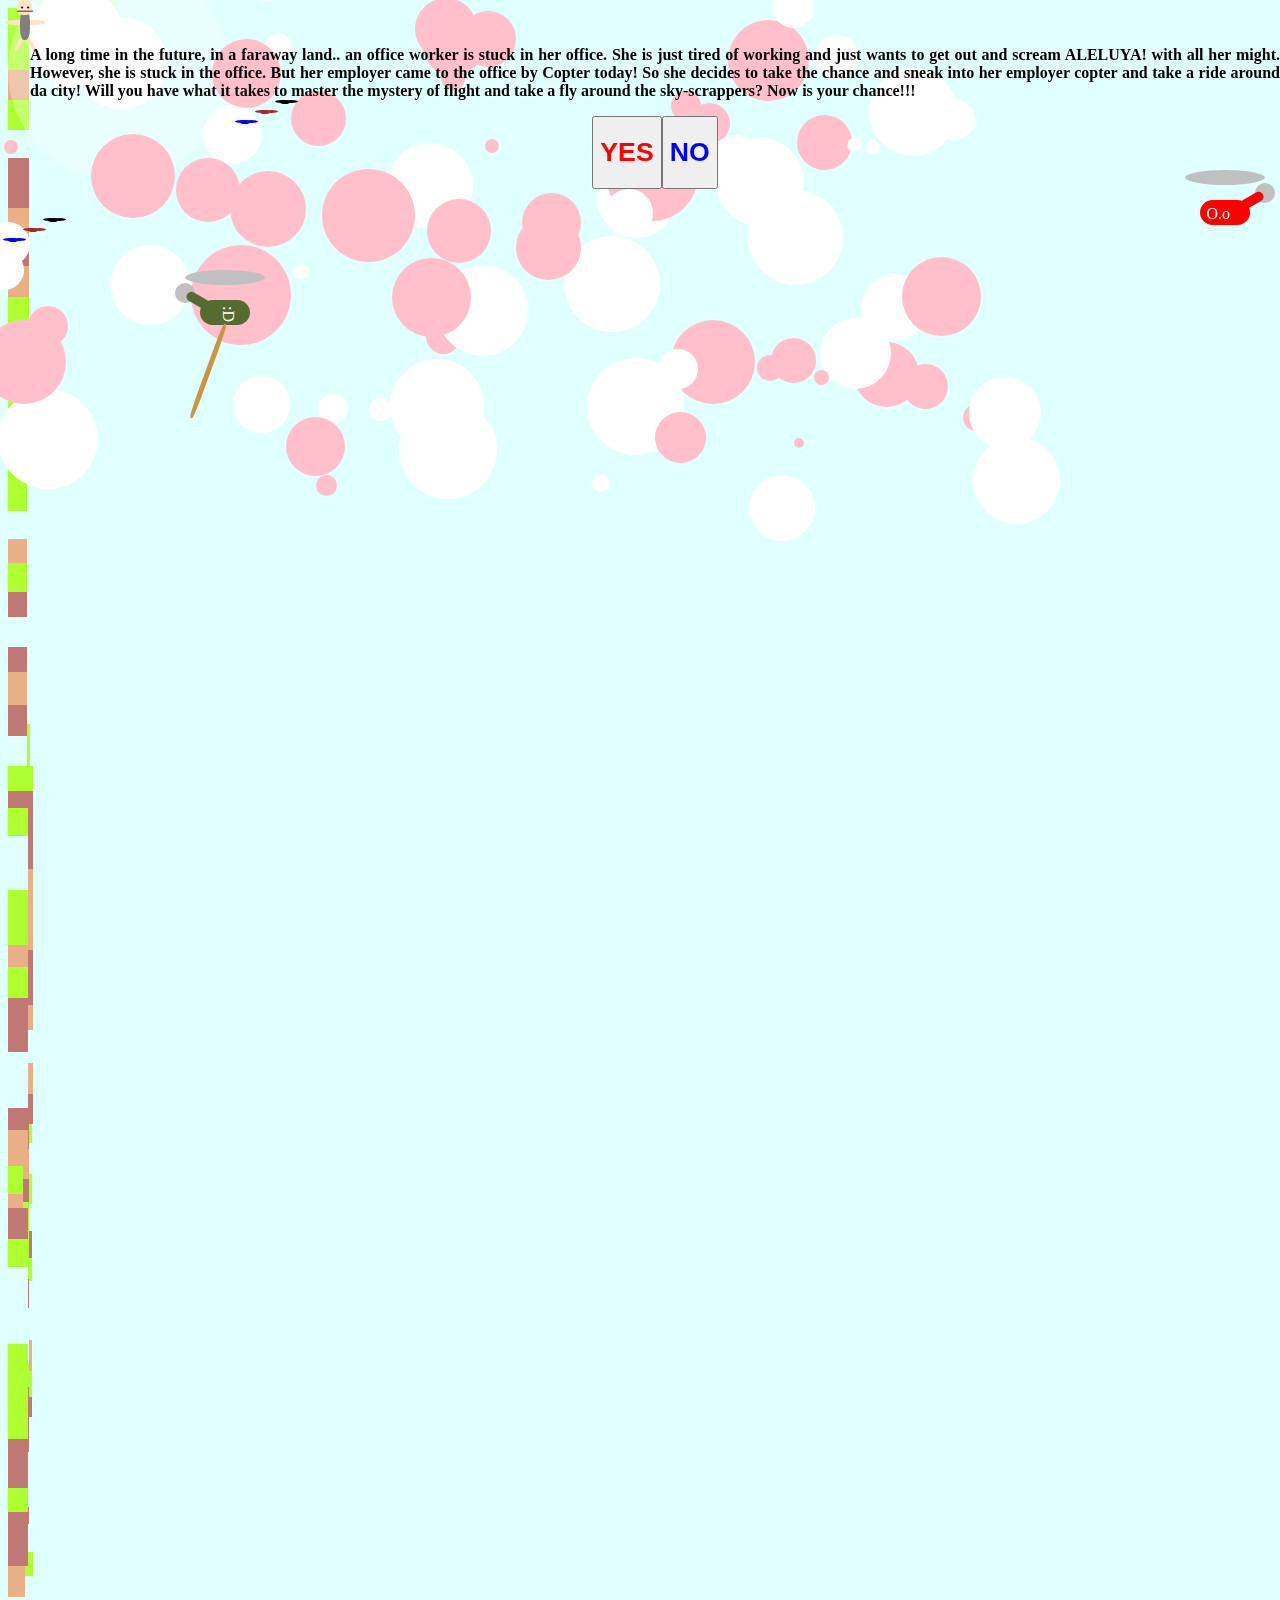
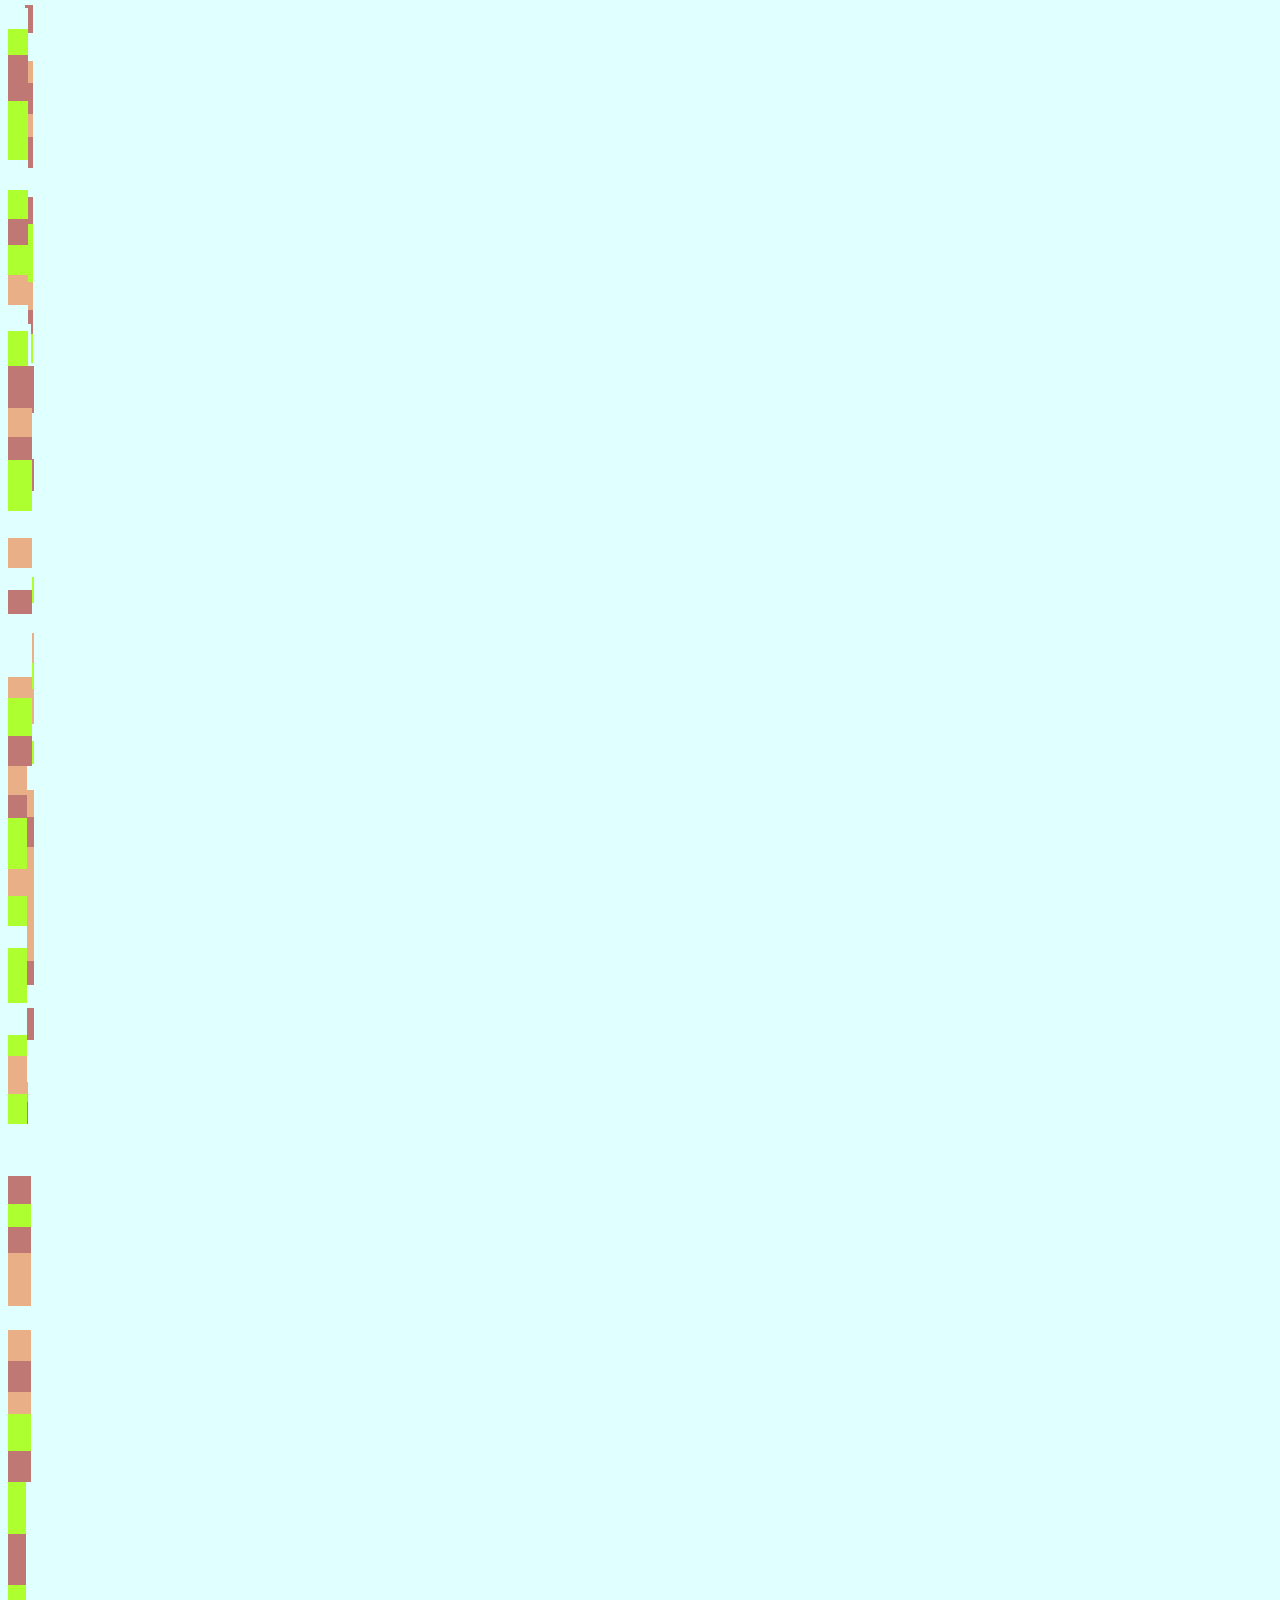
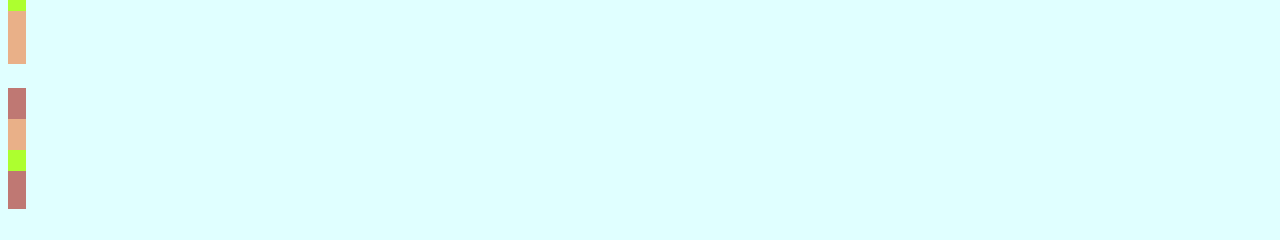
==== public_html/index.html @ 5f3546ba "Merge origin/master" ====
<!DOCTYPE html>
<html  onclick="volare('helicop')" onkeydown="volare('helicop')">
<head>
<title>JoriCop</title>
<meta name="viewport" content="width=device-width, initial-scale=1.0, maximum-scale=1.0, user-scalable=0">

<link rel="stylesheet" href="style/human.css">
<link rel="stylesheet" href="style/heli.css">
<link rel="stylesheet" href="style/corda.css">
<link rel="stylesheet" href="style/buildings.css">
<link rel="stylesheet" href="style/bird.css">
<link rel="stylesheet" href="style/cel.css">

<style>

/* per fer animacions mirar-se be al funció requestAnimationFrame() en comptes
d'usar setTimeout() */

body{
    background-color:LightCyan;
    touch-action: manipulation;
}
html {
    touch-action: manipulation;
}
#gameover{
    position:absolute;
    left:30%;
    top:30%;
    visibility:hidden;
    color:red;
}
#score{
    top:30px;
    left:30px;
    position:absolute;
}
#controls{
    position:absolute;
    visibility:hidden;
}

</style>
</head>
<body onload="carrega();">

<script src="js/class/rect.js"></script>
<script src="js/class/rectvol.js"></script>
<script src="js/class/heli.js"></script>

<script src="js/function/randbolet2.js"></script>
<script src="js/function/underscore.js"></script>
<script src="js/function/movement.js"></script>
<script src="js/function/xocs.js"></script>
<script>


var angcord = 0; //angle inicial de la corda respecte la vertical
var rescats = 0;
var rescatat = false;
let request; //aquesta variable serveix per fer les animacions
var xocat = false;

/*helicopter position & speed*/
// 					left,top,width,height,vx,vy
heli = new helicop(200, 300, 50, 25, 0, 0, 0, 0.2, "helicop");
enemic1 = new helicop(1200, 200, 50, 25, -10, 0, 0, 0, "enemic1");

/*bloc position & speed*/
// 					left, top,width,height,vx,vy
bc1 = new rectvol(200, heli.y+30, 100, 400, -5, 0, 0, 0, "bloc1");
bc2 = new rectvol(400, 400+Math.random()*100, 100, 400, -5, 0, 0, 0, "bloc2");
bc3 = new rectvol(600, 400+Math.random()*100, 100, 400, -5, 0, 0, 0, "bloc3");
bc4 = new rectvol(800, 400+Math.random()*100, 100, 400, -5, 0, 0, 0, "bloc4");
bc5 = new rectvol(1000, 400+Math.random()*100, 100, 400, -5, 0, 0, 0, "bloc5");
bc6 = new rectvol(1200, 400+Math.random()*100, 100, 400, -5, 0, 0, 0, "bloc6");

human = new rectvol(bc6.x, bc6.y-47,10, 65, 0, 0, 0, 0, "human1");
corda = new rectvol(23, 23, 5, 100, 0, 0, 0, 0, "corda");

var nomsb = ["bloc1","bloc2","bloc3","bloc4","bloc5","bloc6"];
var bloc = [bc1,bc2,bc3,bc4,bc5,bc6];

var mou = false;
var sco = 0;

function restart() {
    if(xocat) {
	//reinicialitzant les coordenades de l'helicopter i els blocs:
	bc1.x=200; bc1.y= 200+Math.random()*300;
	bc2.x=400; bc2.y= 200+Math.random()*300;
	bc3.x=600; bc3.y= 200+Math.random()*300;
	bc4.x=800; bc4.y= 200+Math.random()*300;
	bc5.x=1000; bc5.y= 200+Math.random()*300;
	bc6.x=1200; bc6.y= 200+Math.random()*300;
        
        //reinicialitzant les coordenadees i velocitat del jjjjjjoricopter
	heli.x = 200; heli.y=bc1.y - 30; heli.vx=0; heli.vy=0;
	//inicilitzant enemic1
        enemic1.x = 1200; enemic1.y=Math.random()*400; enemic1.vx=-10; enemic1.vy=0;
	
        angcord=0;
	mou=false;
	sco=0;
        rescats=0;
	document.getElementById("gameover").style.visibility="hidden"; //amaga el botó restart
        var n = bloc.length;
        for(var i=0;i<n;i++){
            document.getElementById(nomsb[i]).style.backgroundColor ="gray";			
        }
        xocat = false;
        document.getElementById("cara").innerHTML=":O";
        mou = true;
	requestAnimationFrame(move);
    }
}

function carrega() {
	document.getElementById("aux2").innerHTML="carregant...";
	//reinitializing helicopter
	//heli.width = 50; heli.height = 25; heli.x = 200; heli.y=300; heli.vx=0; heli.vy=0; heli.ay=0.2;
        //inicilitzant enemic1
        //enemic1.width = 50; enemic1.height = 25; enemic1.x = 1200; enemic1.y=200; enemic1.vx=-10; enemic1.vy=0; enemic1.ay=0;
	
        //reinitializing the blocs
	//bc1.width = 100; bc1.height = 400; bc1.x=200; bc1.y= heli.y+30; bc1.vx=-5; bc1.vy=0;
	//bc2.width = 100; bc2.height = 400; bc2.x=400; bc2.y= 400+Math.random()*100; bc2.vx=-5; bc2.vy=0;
	//bc3.width = 100; bc3.height = 400; bc3.x=600; bc3.y= 400+Math.random()*100; bc3.vx=-5; bc3.vy=0;
	//bc4.width = 100; bc4.height = 400; bc4.x=800; bc4.y= 400+Math.random()*100; bc4.vx=-5; bc4.vy=0;
	//bc5.width = 100; bc5.height = 400; bc5.x=1000; bc5.y= 400+Math.random()*100; bc5.vx=-5; bc5.vy=0;
	//bc6.width = 100; bc6.height = 400; bc6.x=1200; bc6.y= 400+Math.random()*100; bc6.vx=-5; bc6.vy=0;
	
        //human.x = bc6.x; human.y=bc6.y - 47; human.width=10; human.height=65;
        
        //corda.x=23; corda.y = 23; corda.width=5; corda.height=100;
        
        draw();
	document.getElementById("aux2").innerHTML="hola2";
        document.getElementById("cara").innerHTML=":D";
        randbolet2(id="fons_de_pant",colors=["white","pink"],boles=80,spready=500,spreadx=1000,minballr=10,maxballr=100);
        var n = bloc.length;
        for(var i=0;i<n;i++){
                    //randbolet2(id=nomsb[i],colors=["LightCyan","brown","gray"],boles=10,spready=400,spreadx=100,minballr=20,maxballr=40);			
                    randquadrats(id=nomsb[i],colors=["LightCyan","#bf7873","#e9b088","greenyellow"],fileshor=4,filesver=13,height=400,width=100,border=3);

            }
     
         intro();
}



function intro() {
    document.getElementById("score").innerHTML="<p align='justify'><b>A long time in the future, in a faraway land.. an office worker is stuck in her office. She is just tired of working and just wants to get out" +
            " and scream ALELUYA! with all her might. However, she is stuck in the office. But her employer came to the office by Copter today! So she decides to take the chance and sneak into her" +
            " employer copter and take a ride around da city! Will you have what it takes to master the mystery of flight and take a fly around the sky-scrappers? Now is your chance!!!<b> <br> "+
            "</p><center><button onclick='mou=true;requestAnimationFrame(move)'><h1><b style='color:red'>YES</b></h1></button>"+
            "<button onclick='caratrista()'><h1><b style='color:blue'>NO<b></h1></button></center>"; 
}

function move() {
	//check hit:
	if( checkxoc(heli,bc1) || checkxoc(heli,bc2) || checkxoc(heli,bc3) || checkxoc(heli,bc4) || checkxoc(heli,bc5) || checkxoc(heli,bc6) || 
                checkxoc(heli,enemic1)  )  {
		gameover();
		return;
	}
        //check resque:
        if(  !rescatat && ( checkxoc(heli,human)   ||  
                                               xocrotatedrect( [heli.x+corda.x - corda.height*Math.sin(Math.PI*angcord/180), heli.y+heli.height+corda.y+Math.cos(Math.PI*angcord/180)*corda.height],
                                                                [heli.x+corda.x,  heli.y+heli.height+corda.y],
                                                                [heli.x+corda.x - corda.height*Math.sin(Math.PI*angcord/180) + corda.width*Math.cos(Math.PI*angcord/180), heli.y+heli.height+corda.y+Math.cos(Math.PI*angcord/180)*corda.height + corda.width*Math.sin(Math.PI*angcord/180)],
                                                                [heli.x+corda.x + corda.width*Math.cos(Math.PI*angcord/180),  heli.y+heli.height+corda.y + corda.width*Math.sin(Math.PI*angcord/180)],
                                                                human)
                                               ) ) {
            rescats += 1;
            rescatat=true;
            document.getElementById("human1").style.visibility="hidden";
        }
        if(human.x + human.width < heli.x)
        {
            document.getElementById("cara_huma").innerHTML=":o";
        } else
        {
            document.getElementById("cara_huma").innerHTML=":)";
        }
	//move
        
        if(mou) {
            heli.move();
            enemic1.move();
            var n = bloc.length;
            for(var i=0;i<n;i++) {
                    movebloc(bloc[i],i);
            }
            movehuman(human);
            angcord = angcord + Math.random()*4 - 2;
            if(angcord<0) angcord=0.01; if(angcord>45) angcord=45;
            document.getElementById("corda").style.transform="rotate("+ angcord +"deg)";
	}
	
	/*draw helicop and bloc*/
	draw();
	
	/*texts auxiliars*/
	document.getElementById("aux2").innerHTML = "windown inner width: "+ window.innerWidth + " window.innerHeight: "+window.innerHeight +
                "<br> segment ["+Math.round(heli.x+corda.x - corda.height*Math.sin(Math.PI*angcord/180))+","+ Math.round(heli.y+heli.height+corda.y+Math.cos(Math.PI*angcord/180)*corda.height)+"], ["+ 
                                                                Math.round( heli.x+corda.x )+", "+ Math.round(heli.y+heli.height+corda.y )+"],["+
                                                                Math.round(human.x)+","+Math.round(human.y)+"]: "+abovesegment([heli.x+corda.x - corda.height*Math.sin(Math.PI*angcord/180), heli.y+heli.height+corda.y+Math.cos(Math.PI*angcord/180)*corda.height],
                                                                [heli.x+corda.x,  heli.y+heli.height+corda.y],
                                                                [human.x,human.y],false);
	document.getElementById("aux1").innerHTML="heli vy:" +Math.round(heli.vy) + "<br> heli y:" + Math.round(heli.y) +
                 "<br> heli height: " +Math.round(heli.height) + "<br> heli x: " + heli.x +
	 "<br>bloc vx:" +Math.round(bc1.vx) + "<br>pos x bloc:" +Math.round(bc1.x) +
	"<br> bloc vy: " +Math.round(bc1.vy) + "<br> bloc y: " + Math.round(bc1.y) + "<br> enemic1 y: " + Math.round(enemic1.y) +
        "<br> enemic1 x: " + Math.round(enemic1.x) + "<br> request: " + request +
         "<br> human x: " + human.x + "<br> human y: " + human.y + "<br> human heigth: " + human.height + "<br> human width " + human.width +
         "<br> bloc 6 y " + bc6.y + "<br> corda*sin(ang corda):"+ Math.round(corda.height*Math.sin(Math.PI*angcord/180) ) + 
          "<br> angle corda: " + angcord ;
	
	document.getElementById("score").innerHTML = "<h3><b>Distance <b style='color:brown'>"+Math.round(sco/10)/100 +" </b></b>km  - clerks resqued </b><b style='color:brown'>"+rescats+"</b></h3>";
	if(mou) sco +=1;
	
        if( (sco % 400) ===0) {enemic1.x=1200; enemic1.vx=-10; enemic1.y=Math.random()*bc1.y    ;}
        
	if(sco>1000) {
		var n = bloc.length;
		for(var i=0;i<n;i++){
			document.getElementById(nomsb[i]).style.backgroundColor ="DarkSlateBlue";			
		}
		if(sco>2000) {
			var n = bloc.length;
			for(var i=0;i<n;i++){
				document.getElementById(nomsb[i]).style.backgroundColor ="darkgreen";			
			}
		}
                
	}
        if(heli.y>enemic1.y) {
                    enemic1.vy = 3} else {enemic1.vy=-3}
	
	//repeat
	request = requestAnimationFrame(move); 
}

function draw() {
    heli.draw();
    enemic1.draw();
    human.draw();
    corda.draw();
    
    bloc.forEach(element => element.draw());
}

function gameover() {
    xocat=true;
    document.getElementById("gameover").style.visibility="visible";  
    document.getElementById("cara").innerHTML=":X";  
}

</script>
<div class="aura2">
<div class="aura1">
<div class="sol"> </div>
</div>
    </div>
<div id="fons_de_pant"> </div>

<div class="flock">
<div class="bird"  style="background-color:black;top:210px;left:40px">
    <div class="wing wing1"  style="left:-5px;"></div>
    <div class="wing wing2"  style="left:5px;"></div>
</div>
 <div class="bird" id="bird2" style="background-color:brown;top:220px;left:20px;;">
    <div class="wing wing1"  style="background-color:brown;left:-5px;"></div>
    <div class="wing wing2"  style="background-color:brown;left:5px;"></div>
</div>
<div class="bird"  style="background-color:blue;top:230px;">
    <div class="wing wing1"  style="background-color:blue;left:-5px;"></div>
    <div class="wing wing2"  style="background-color:blue;left:5px;"></div>
</div>
</div>

<div class="flock" style="top:-110px;left:240px">
<div class="bird"  style="background-color:black;top:210px;left:40px">
    <div class="wing wing1"  style="left:-5px;"></div>
    <div class="wing wing2"  style="left:5px;"></div>
</div>
 <div class="bird" id="bird2" style="background-color:brown;top:220px;left:20px;;">
    <div class="wing wing1"  style="background-color:brown;left:-5px;"></div>
    <div class="wing wing2"  style="background-color:brown;left:5px;"></div>
</div>
<div class="bird"  style="background-color:blue;top:230px;">
    <div class="wing wing1"  style="background-color:blue;left:-5px;"></div>
    <div class="wing wing2"  style="background-color:blue;left:5px;"></div>
</div>
</div>

<div class="terra" id="bloc1"></div>
<div class="terra" id="bloc2"></div>
<div class="terra" id="bloc3"></div>
<div class="terra" id="bloc4"></div>
<div class="terra" id="bloc5"></div>
<div class="terra" id="bloc6"></div>


<div id="enemic1" class="heli" style="left:100px;background-color:red;transform: rotateY(180deg);" >
    <div class="helix1"></div>
    <div class="helix2"></div>
    <div class="cuah" style="background-color:red;"></div>
    <div class="cara2"> o.O </div>
</div>


<div id="human1"><span class="leg1"></span><span class="leg2"></span><span class="arms"></span><span class="body"></span><span class="head"><span class="cara3" id="cara_huma">:|</span></span></div>

<div id="helicop" class="heli">
    <div class="helix1"></div>
    <div class="helix2"></div>
    <div class="cuah"></div>
    <div class="cara" id="cara">:d</div>   
    <div id="corda"> </div>
</div>
        

<div id="gameover"> 
	<h2><b>GAME OVER</b></h2>
        <center><button id="botogameov" style ="color:blue" onclick="restart()"><h2><b>restart</b></h2></button></center>
</div> 
<div id="score"></div>
<div id="controls">
<p id="aux1"></p>
<p id="aux2"></p>
<p id="aux3"></p>

</div>
</body  >
</html>
---- public_html/style/human.css ----
.leg1 {
  position:absolute;
  top:40px;
  left:10px;
  height: 4px;
  width: 20px;
  background-color: Bisque;
  transform: rotate(-60deg);
  border-radius: 40%;
  display: inline-block;
}
.leg2 {
  position:absolute;
  top:40px;
  left:20px;
  height: 4px;
  width: 20px;
  background-color: Bisque;
  transform: rotate(60deg);
  border-radius: 40%;
  display: inline-block;
}
.arms {
  position:absolute;
  top:20px;
  left:5px;
  height: 5px;
  width: 40px;
  background-color: Bisque;
  border-radius: 40%;
  display: inline-block;
}
.head {
  position:absolute;
  top:0px;
  left:17px;
  height: 15px;
  width: 15px;
  background-color: Bisque;
  border-radius: 40%;
  display: inline-block;
}
.body {
  position:absolute;
  top:10px;
  left:20px;
  height: 30px;
  width: 10px;
  background-color: gray;
  border-radius: 40%;
  display: inline-block;
}
.cara3 {
     position:absolute;
  transform: rotate(90deg);
  left:5px;
}
---- public_html/style/heli.css ----
.heli {   
  position: absolute;
  top:200px;
  left:200px;
  width:50px;
  height: 25px;
  border-radius: 30px;
  background-color: DarkOliveGreen;
  color:white;
}
.cuah {   
  position:absolute;
  top:-12px;
  left:-7px;
  height: 25px;
  width:10px;
  border-radius: 30px;
  background-color: DarkOliveGreen;
  transform: rotate(-60deg);
  color:purple;
}
.helix2 {   
  position:absolute;
  top:-17px;
  left:-25px;
  height: 20px;
  width:20px;
  border-radius: 20px;
  background-color:silver;
}
.helix1 {   
  position:absolute;
  top:-30px;
  left:-15px;
  height: 15px;
  width:80px;
  border-radius: 50%;
  background-color:silver;
}
.cara {   
  position:absolute;
  transform: rotate(90deg);
  left:20px;
  top:5px;
}
.cara2 {   
  position:absolute;
  transform: rotate(0deg);
  left:20px;
  top:5px;
}
---- public_html/style/corda.css ----
/*
To change this license header, choose License Headers in Project Properties.
To change this template file, choose Tools | Templates
and open the template in the editor.
*/
/* 
    Created on : 26-may-2020, 14:23:05
    Author     : MiPc
*/

#corda{
    position:absolute;
    top:23px;
    left:23px;
    background-color: #c79645;
    border-radius: 30%;
    transform: rotate(20deg);
    transform-origin: 0% 0%;
    width:5px;
    height:50px;
}
---- public_html/style/bird.css ----
/*
To change this license header, choose License Headers in Project Properties.
To change this template file, choose Tools | Templates
and open the template in the editor.
*/
/* 
    Created on : 26-may-2020, 18:46:42
    Author     : MiPc
*/

.bird {
  position:absolute;
  width: 10px;
  height: 4px;
  border-radius: 90%;
  background-color: black;
  animation-name: birdfly;
  animation-duration: 1s;
  animation-iteration-count: infinite;
  animation-delay: 0s;
  visibility:visible;
}
.flock{
    position:absolute;
  animation-name: birdmove;
  animation-duration: 200s;
  animation-iteration-count: infinite;
  animation-delay: 0s;
  visibility:visible;
}
.wing {
    position:absolute;
  width: 13px;
  height: 3px;
  border-radius: 100%;
  background-color: black;
}
.wing1 {
  animation-name: wing1;
  animation-duration: 1s;
  animation-iteration-count: infinite;
  animation-delay: 0s;
}
.wing2 {
  animation-name: wing2;
  animation-duration: 1s;
  animation-iteration-count: infinite;
  animation-delay: 0s;
}
@keyframes birdmove {
   0%   {transform: translateX(1200px);visibility:visible }
  90%  {transform: translateX(-300px);visibility:hidden }
  100%  {transform: translateX(-300px);visibility:hidden }
}

@keyframes birdfly {
    0%   {transform: translateY(10px); }
  50%  {transform: translateY(-10px);}
  100%  {transform: translateY(10px);}
}
@keyframes wing {
  0%   {top:100%; }
  50%  {top:0%;}
  100%  {top:100%}

}
@keyframes wing1 {
  0%   {transform: rotate(30deg); transform-origin: 100% 100%; }
  50%  {transform: rotate(-30deg); transform-origin: 100% 100%; }
  100%  {transform: rotate(30deg); transform-origin: 100% 100%; }

}
@keyframes wing2 {
  0%   {transform: rotate(-30deg); transform-origin: 0% 0%; }
  50%  {transform: rotate(30deg); transform-origin: 0% 0%; }
  100%  {transform: rotate(-30deg); transform-origin: 0% 0%; }

}
---- public_html/style/cel.css ----
/*
To change this license header, choose License Headers in Project Properties.
To change this template file, choose Tools | Templates
and open the template in the editor.
*/
/* 
    Created on : 27-may-2020, 1:44:45
    Author     : MiPc
*/
body{
    background-color:LightCyan;
       animation-name: celcanvi;
  animation-duration: 600s;
  animation-iteration-count: infinite;
  animation-delay: 0s;
}
.cel{
    background-color: blue;
}

.boleta {
    position:absolute;
     width: 30px;
      height: 30px;
      border-radius: 30px;
      border-color: blue;
      background: greenyellow;
 }
.sol {
  position:absolute;
  left:30px;
  top:10px;
  width: 80px;
  height: 80px;
  border-radius: 100%;
  background-color: yellow;
   animation-name: solcanvi1;
  animation-duration: 600s;
  animation-iteration-count: infinite;
  animation-delay: 0s;
}
.aura1 {
  position:absolute;
  width: 120px;
  height: 120px;
  border-radius: 100%;
  background-color: white;
  opacity: 0.3;
  animation-name: aurachange;
  animation-duration: 600s;
  animation-iteration-count: infinite;
  animation-delay: 0s;
} 
.aura2 {
  position:absolute;
  left: - 20px;
  top:-40px;
  width: 220px;
  height: 220px;
  border-radius: 100%;
  background-color: white;
  opacity: 0.3;
  animation-name: aurachange;
  animation-duration: 600s;
  animation-iteration-count: infinite;
  animation-delay: 0s;
} 
.solbunch {
  position:absolute;
  animation-name: mousol;
  animation-duration: 600s;
  animation-iteration-count: infinite;
  animation-delay: 0s;
}

@keyframes mousol {
   0%   {left:100%;background-color:#eafeff }
   30%   {left:50%;background-color:#eafeff }
  90%  {left:-15%;background-color:#f7d7ab  }
  100%  {left:-20%;background-color:#eafeff  }
}
@keyframes celcanvi {
   0%   {left:100%;background-color:LightCyan }
   40%   {left:50%;background-color:LightCyan }
   43%   {left:50%;background-color:#f3f7d1 }
   54%   {left:50%;background-color:#f3f7d1 }
   67%   {left:50%;background-color:#ffa28b }
  96%  {left:-10%;background-color:#ffa28b  }
  100%  {left:-20%;background-color:LightCyan  }
}
@keyframes solcanvi1 {
  0%   {background-color:yellow }
  40%  {background-color:yellow }
  50%  {background-color:#f8d153 }
  80%  {background-color:red }
  90%  {background-color:red }
  100%  {background-color:yellow }
}

@keyframes aurachange{
    0%   {opacity:1 }
   40%   {opacity:1 }
   43%   {opacity:0.6 }
   54%   {opacity:0.4; background-color: white }
   67%   {opacity:0.5; background-color: yellow }
  96%  {opacity:0.5; background-color: yellow  }
  100%  {opacity:1; background-color: white  }
}
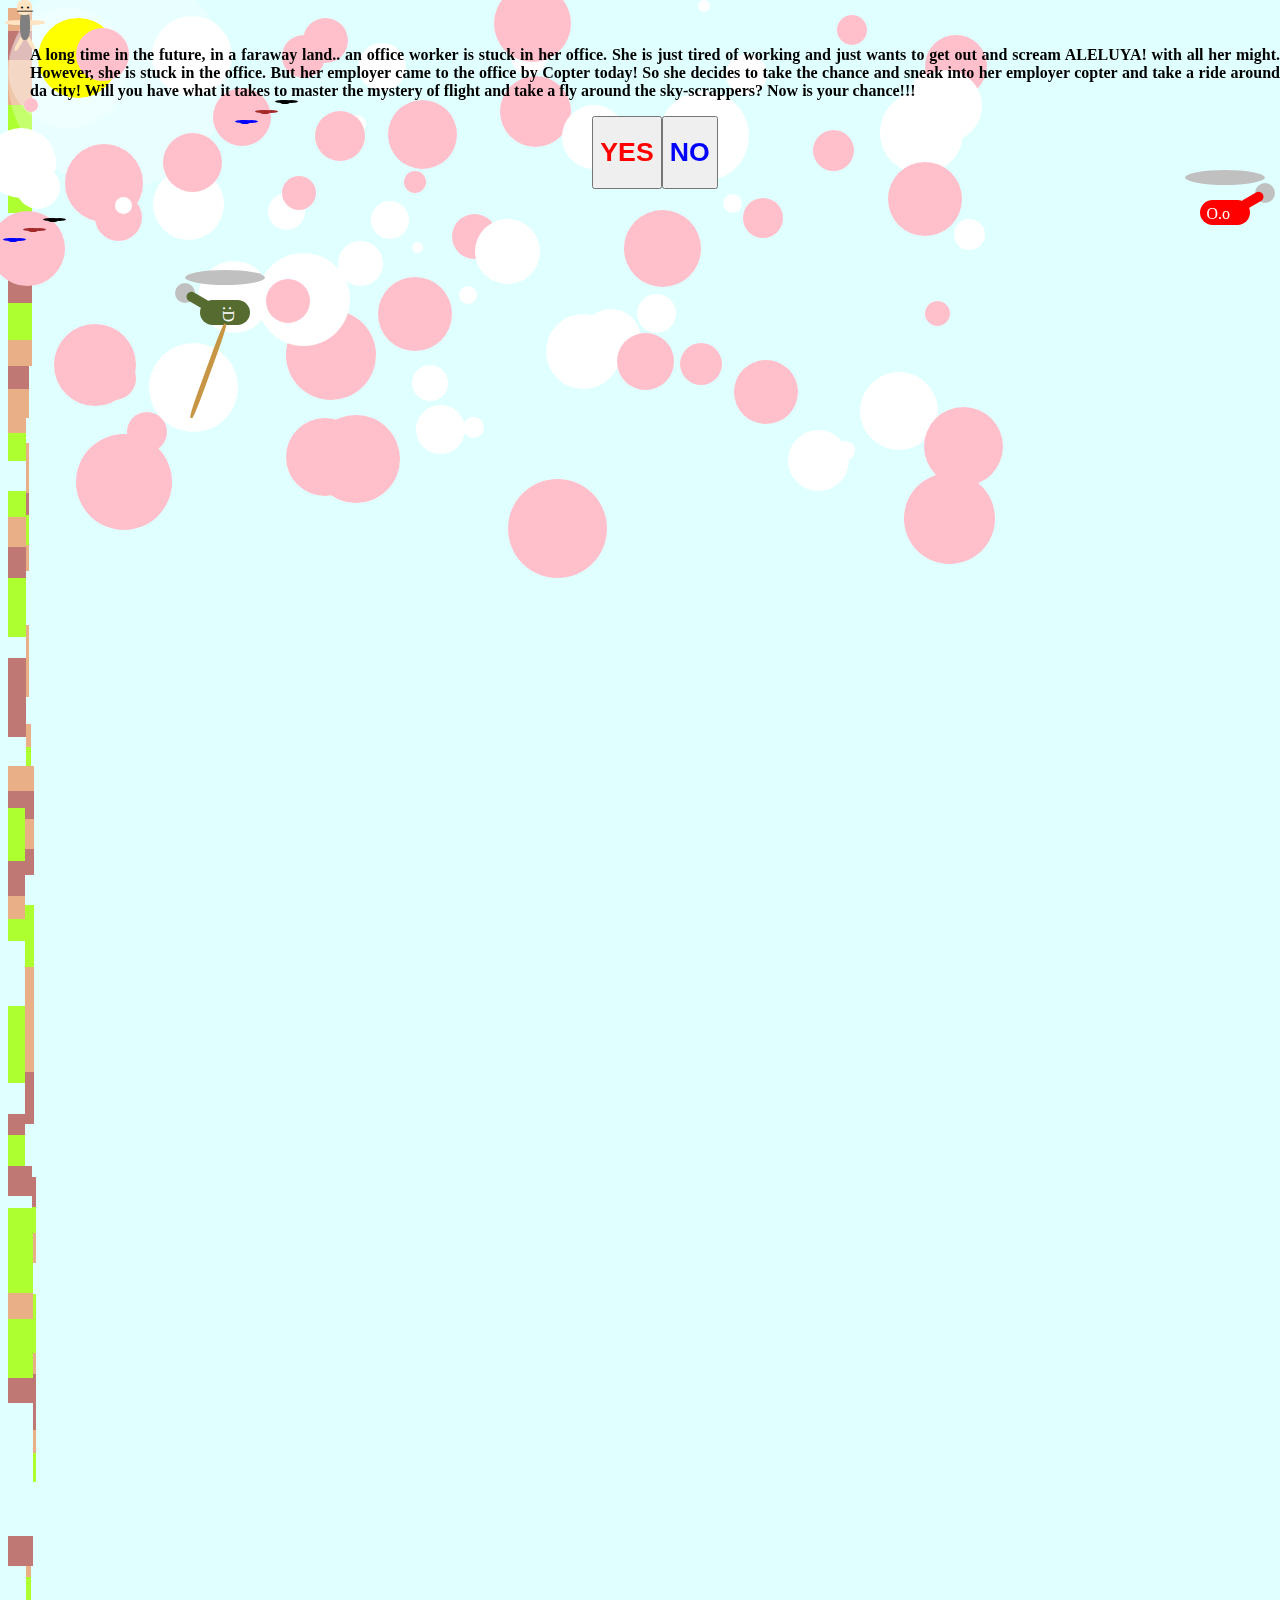
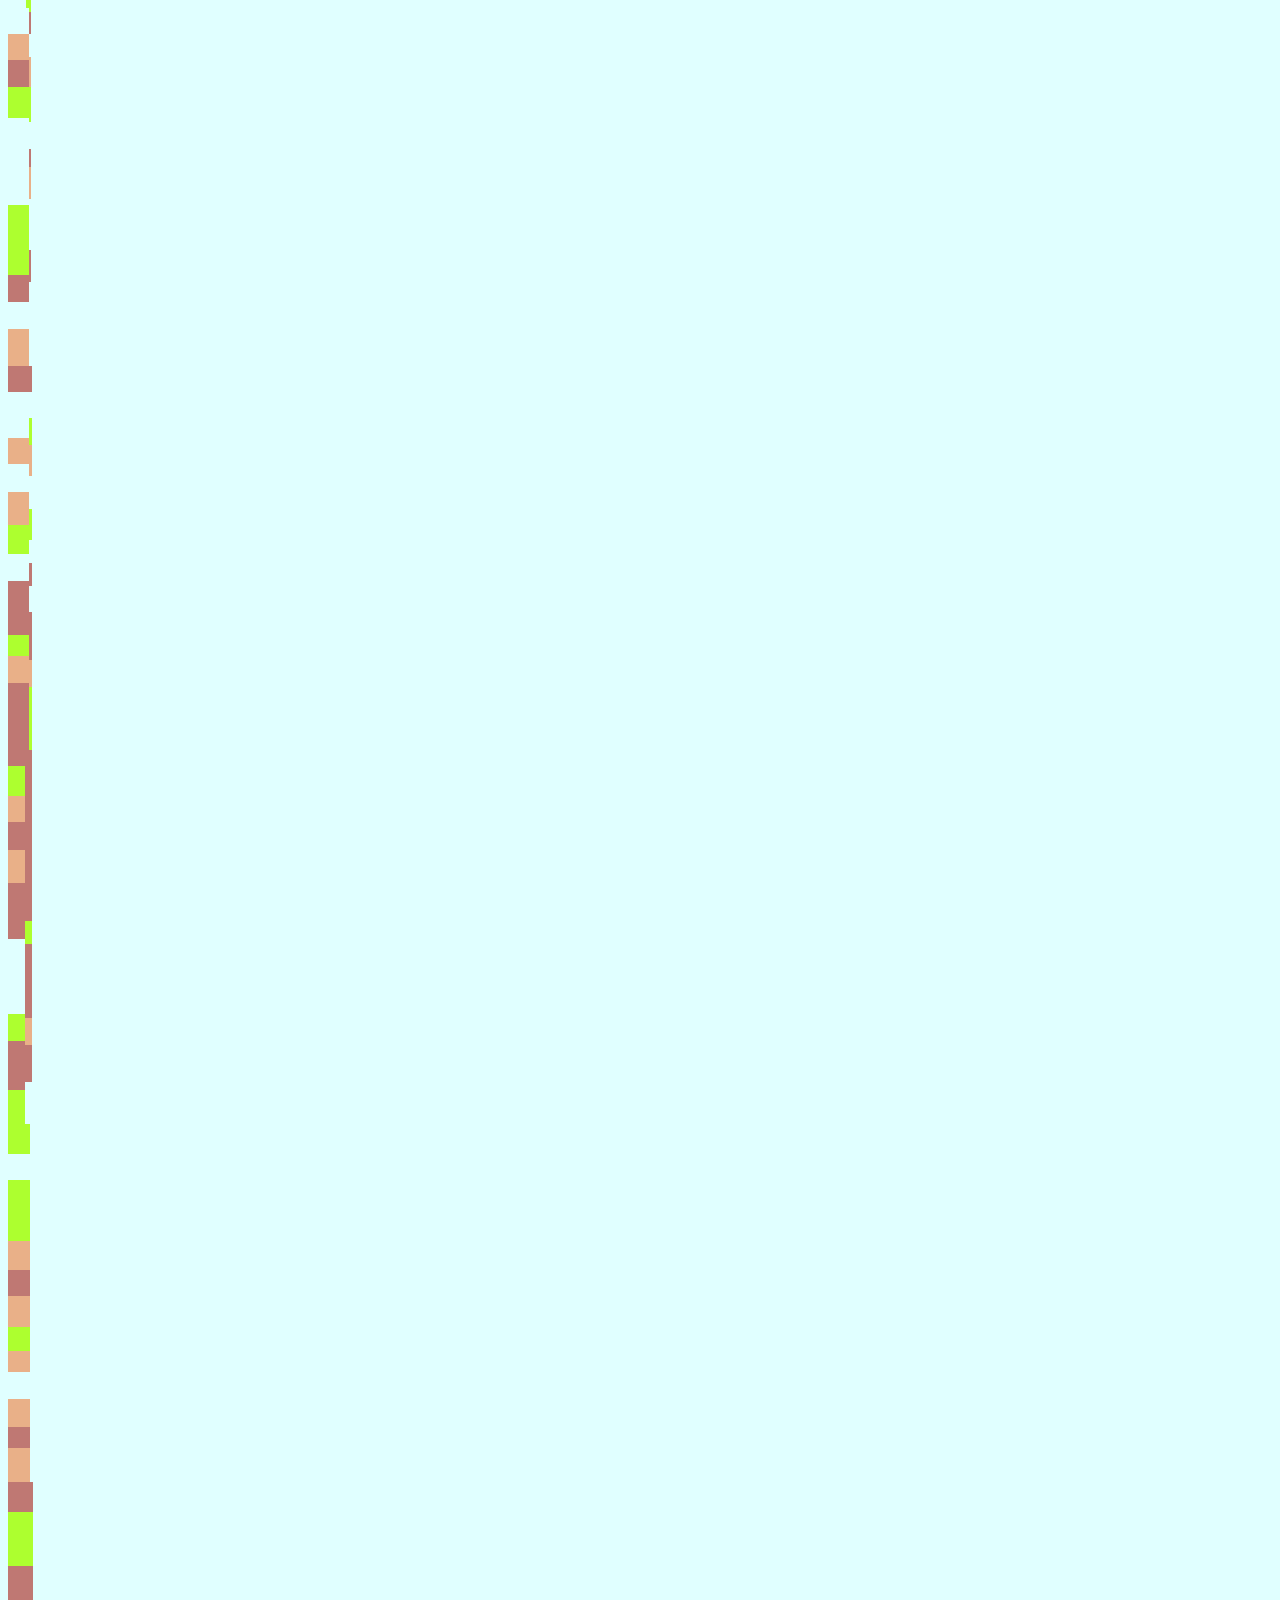
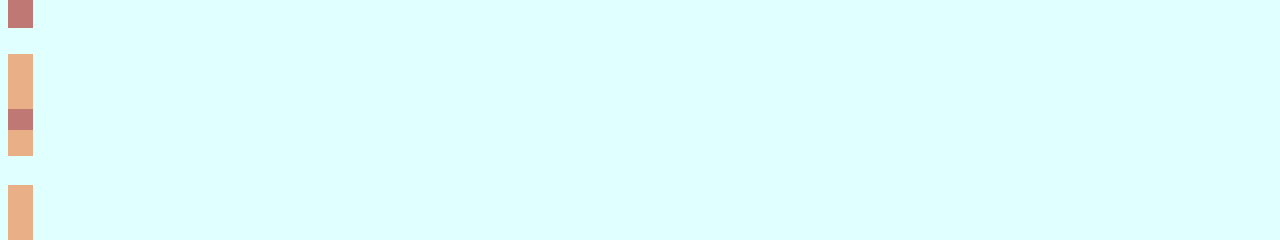
==== commit 6f5d5a31: "Merge origin/master" ====
--- a/public_html/index.html
+++ b/public_html/index.html
@@ -1,7 +1,7 @@
 <!DOCTYPE html>
 <html  onclick="volare('helicop')" onkeydown="volare('helicop')">
 <head>
-<title>JoriCop</title>
+    <title>JoriCop</title>
 <meta name="viewport" content="width=device-width, initial-scale=1.0, maximum-scale=1.0, user-scalable=0">
 
 <link rel="stylesheet" href="style/human.css">
@@ -13,8 +13,8 @@
 
 <style>
 
-/* per fer animacions mirar-se be al funció requestAnimationFrame() en comptes
-d'usar setTimeout() */
+    /* per fer animacions mirar-se be al funció requestAnimationFrame() en comptes
+    d'usar setTimeout() */
 
 body{
     background-color:LightCyan;
@@ -24,11 +24,11 @@
     touch-action: manipulation;
 }
 #gameover{
-    position:absolute;
-    left:30%;
-    top:30%;
-    visibility:hidden;
-    color:red;
+	position:absolute;
+	left:30%;
+	top:30%;
+	visibility:hidden;
+	color:red;
 }
 #score{
     top:30px;
@@ -46,8 +46,6 @@
 
 <script src="js/class/rect.js"></script>
 <script src="js/class/rectvol.js"></script>
-<script src="js/class/heli.js"></script>
-
 <script src="js/function/randbolet2.js"></script>
 <script src="js/function/underscore.js"></script>
 <script src="js/function/movement.js"></script>
@@ -55,38 +53,35 @@
 <script>
 
 
-var angcord = 0; //angle inicial de la corda respecte la vertical
-var rescats = 0;
-var rescatat = false;
+var angcord=0; //angle inicial de la corda respecte la vertical
+var rescats=0;
+var rescatat=false;
 let request; //aquesta variable serveix per fer les animacions
-var xocat = false;
-
+var xocat=false;
 /*helicopter position & speed*/
 // 					left,top,width,height,vx,vy
-heli = new helicop(200, 300, 50, 25, 0, 0, 0, 0.2, "helicop");
-enemic1 = new helicop(1200, 200, 50, 25, -10, 0, 0, 0, "enemic1");
-
+heli = new rectvol();
+enemic1 = new rectvol();
+human = new rectvol();
+corda = new rectvol();
 /*bloc position & speed*/
 // 					left, top,width,height,vx,vy
-bc1 = new rectvol(200, heli.y+30, 100, 400, -5, 0, 0, 0, "bloc1");
-bc2 = new rectvol(400, 400+Math.random()*100, 100, 400, -5, 0, 0, 0, "bloc2");
-bc3 = new rectvol(600, 400+Math.random()*100, 100, 400, -5, 0, 0, 0, "bloc3");
-bc4 = new rectvol(800, 400+Math.random()*100, 100, 400, -5, 0, 0, 0, "bloc4");
-bc5 = new rectvol(1000, 400+Math.random()*100, 100, 400, -5, 0, 0, 0, "bloc5");
-bc6 = new rectvol(1200, 400+Math.random()*100, 100, 400, -5, 0, 0, 0, "bloc6");
-
-human = new rectvol(bc6.x, bc6.y-47,10, 65, 0, 0, 0, 0, "human1");
-corda = new rectvol(23, 23, 5, 100, 0, 0, 0, 0, "corda");
+bc1 = new rectvol();
+bc2 = new rectvol();
+bc3 = new rectvol();
+bc4 = new rectvol();
+bc5 = new rectvol();
+bc6 = new rectvol();
 
 var nomsb = ["bloc1","bloc2","bloc3","bloc4","bloc5","bloc6"];
 var bloc = [bc1,bc2,bc3,bc4,bc5,bc6];
 
-var mou = false;
-var sco = 0;
+var mou=false;
+var  sco=0;
 
 function restart() {
     if(xocat) {
-	//reinicialitzant les coordenades de l'helicopter i els blocs:
+	 //reinicialitzant les coordenades de l'helicopter i els blocs:
 	bc1.x=200; bc1.y= 200+Math.random()*300;
 	bc2.x=400; bc2.y= 200+Math.random()*300;
 	bc3.x=600; bc3.y= 200+Math.random()*300;
@@ -96,21 +91,21 @@
         
         //reinicialitzant les coordenadees i velocitat del jjjjjjoricopter
 	heli.x = 200; heli.y=bc1.y - 30; heli.vx=0; heli.vy=0;
-	//inicilitzant enemic1
+	 //inicilitzant enemic1
         enemic1.x = 1200; enemic1.y=Math.random()*400; enemic1.vx=-10; enemic1.vy=0;
 	
-        angcord=0;
+       angcord=0;
 	mou=false;
 	sco=0;
         rescats=0;
 	document.getElementById("gameover").style.visibility="hidden"; //amaga el botó restart
         var n = bloc.length;
         for(var i=0;i<n;i++){
-            document.getElementById(nomsb[i]).style.backgroundColor ="gray";			
-        }
-        xocat = false;
+                    document.getElementById(nomsb[i]).style.backgroundColor ="gray";			
+            }
+        xocat=false;
         document.getElementById("cara").innerHTML=":O";
-        mou = true;
+        mou=true;
 	requestAnimationFrame(move);
     }
 }
@@ -118,24 +113,24 @@
 function carrega() {
 	document.getElementById("aux2").innerHTML="carregant...";
 	//reinitializing helicopter
-	//heli.width = 50; heli.height = 25; heli.x = 200; heli.y=300; heli.vx=0; heli.vy=0; heli.ay=0.2;
+	heli.width = 50; heli.height = 25; heli.x = 200; heli.y=300; heli.vx=0; heli.vy=0; heli.ay=0.2;
         //inicilitzant enemic1
-        //enemic1.width = 50; enemic1.height = 25; enemic1.x = 1200; enemic1.y=200; enemic1.vx=-10; enemic1.vy=0; enemic1.ay=0;
+        enemic1.width = 50; enemic1.height = 25; enemic1.x = 1200; enemic1.y=200; enemic1.vx=-10; enemic1.vy=0; enemic1.ay=0;
 	
         //reinitializing the blocs
-	//bc1.width = 100; bc1.height = 400; bc1.x=200; bc1.y= heli.y+30; bc1.vx=-5; bc1.vy=0;
-	//bc2.width = 100; bc2.height = 400; bc2.x=400; bc2.y= 400+Math.random()*100; bc2.vx=-5; bc2.vy=0;
-	//bc3.width = 100; bc3.height = 400; bc3.x=600; bc3.y= 400+Math.random()*100; bc3.vx=-5; bc3.vy=0;
-	//bc4.width = 100; bc4.height = 400; bc4.x=800; bc4.y= 400+Math.random()*100; bc4.vx=-5; bc4.vy=0;
-	//bc5.width = 100; bc5.height = 400; bc5.x=1000; bc5.y= 400+Math.random()*100; bc5.vx=-5; bc5.vy=0;
-	//bc6.width = 100; bc6.height = 400; bc6.x=1200; bc6.y= 400+Math.random()*100; bc6.vx=-5; bc6.vy=0;
-	
-        //human.x = bc6.x; human.y=bc6.y - 47; human.width=10; human.height=65;
-        
-        //corda.x=23; corda.y = 23; corda.width=5; corda.height=100;
+	bc1.width = 100; bc1.height = 400; bc1.x=200; bc1.y= heli.y+30; bc1.vx=-5; bc1.vy=0;
+	bc2.width = 100; bc2.height = 400; bc2.x=400; bc2.y= 400+Math.random()*100; bc2.vx=-5; bc2.vy=0;
+	bc3.width = 100; bc3.height = 400; bc3.x=600; bc3.y= 400+Math.random()*100; bc3.vx=-5; bc3.vy=0;
+	bc4.width = 100; bc4.height = 400; bc4.x=800; bc4.y= 400+Math.random()*100; bc4.vx=-5; bc4.vy=0;
+	bc5.width = 100; bc5.height = 400; bc5.x=1000; bc5.y= 400+Math.random()*100; bc5.vx=-5; bc5.vy=0;
+	bc6.width = 100; bc6.height = 400; bc6.x=1200; bc6.y= 400+Math.random()*100; bc6.vx=-5; bc6.vy=0;
+	
+        human.x = bc6.x; human.y=bc6.y - 47; human.width=10; human.height=65;
+        
+        corda.x=23; corda.y = 23; corda.width=5; corda.height=100;
         
         draw();
-	document.getElementById("aux2").innerHTML="hola2";
+	document.getElementById("aux2").innerHTML="hola2 " + angcord;
         document.getElementById("cara").innerHTML=":D";
         randbolet2(id="fons_de_pant",colors=["white","pink"],boles=80,spready=500,spreadx=1000,minballr=10,maxballr=100);
         var n = bloc.length;
@@ -151,20 +146,23 @@
 
 
 function intro() {
-    document.getElementById("score").innerHTML="<p align='justify'><b>A long time in the future, in a faraway land.. an office worker is stuck in her office. She is just tired of working and just wants to get out" +
-            " and scream ALELUYA! with all her might. However, she is stuck in the office. But her employer came to the office by Copter today! So she decides to take the chance and sneak into her" +
-            " employer copter and take a ride around da city! Will you have what it takes to master the mystery of flight and take a fly around the sky-scrappers? Now is your chance!!!<b> <br> "+
-            "</p><center><button onclick='mou=true;requestAnimationFrame(move)'><h1><b style='color:red'>YES</b></h1></button>"+
-            "<button onclick='caratrista()'><h1><b style='color:blue'>NO<b></h1></button></center>"; 
+  
+            document.getElementById("score").innerHTML="<p align='justify'><b>A long time in the future, in a faraway land.. an office worker is stuck in her office. She is just tired of working and just wants to get out" +
+                    " and scream ALELUYA! with all her might. However, she is stuck in the office. But her employer came to the office by Copter today! So she decides to take the chance and sneak into her" +
+                    " employer copter and take a ride around da city! Will you have what it takes to master the mystery of flight and take a fly around the sky-scrappers? Now is your chance!!!<b> <br> "+
+                    "</p><center><button onclick='mou=true;requestAnimationFrame(move)'><h1><b style='color:red'>YES</b></h1></button>"+
+                    "<button onclick='caratrista()'><h1><b style='color:blue'>NO<b></h1></button></center>"; 
 }
 
 function move() {
+    
 	//check hit:
 	if( checkxoc(heli,bc1) || checkxoc(heli,bc2) || checkxoc(heli,bc3) || checkxoc(heli,bc4) || checkxoc(heli,bc5) || checkxoc(heli,bc6) || 
                 checkxoc(heli,enemic1)  )  {
 		gameover();
 		return;
 	}
+        
         //check resque:
         if(  !rescatat && ( checkxoc(heli,human)   ||  
                                                xocrotatedrect( [heli.x+corda.x - corda.height*Math.sin(Math.PI*angcord/180), heli.y+heli.height+corda.y+Math.cos(Math.PI*angcord/180)*corda.height],
@@ -177,6 +175,7 @@
             rescatat=true;
             document.getElementById("human1").style.visibility="hidden";
         }
+        //si no rescata a un clerck posa cara de sorpresa:
         if(human.x + human.width < heli.x)
         {
             document.getElementById("cara_huma").innerHTML=":o";
@@ -184,31 +183,30 @@
         {
             document.getElementById("cara_huma").innerHTML=":)";
         }
+        
 	//move
         
         if(mou) {
-            heli.move();
-            enemic1.move();
-            var n = bloc.length;
-            for(var i=0;i<n;i++) {
-                    movebloc(bloc[i],i);
-            }
-            movehuman(human);
-            angcord = angcord + Math.random()*4 - 2;
-            if(angcord<0) angcord=0.01; if(angcord>45) angcord=45;
-            document.getElementById("corda").style.transform="rotate("+ angcord +"deg)";
+		moveheli(heli);
+		moveheli(enemic1);
+		var n = bloc.length;
+		for(var i=0;i<n;i++) {
+			movebloc(bloc[i],i);
+		}
+                movehuman(human);
+                angcord = angcord + Math.random()*4 - 2;
+                if(angcord<0) angcord=0.01; if(angcord>45) angcord=45;
+                document.getElementById("corda").style.transform="rotate("+ angcord +"deg)";
 	}
+		
+		
 	
 	/*draw helicop and bloc*/
 	draw();
 	
+        
 	/*texts auxiliars*/
-	document.getElementById("aux2").innerHTML = "windown inner width: "+ window.innerWidth + " window.innerHeight: "+window.innerHeight +
-                "<br> segment ["+Math.round(heli.x+corda.x - corda.height*Math.sin(Math.PI*angcord/180))+","+ Math.round(heli.y+heli.height+corda.y+Math.cos(Math.PI*angcord/180)*corda.height)+"], ["+ 
-                                                                Math.round( heli.x+corda.x )+", "+ Math.round(heli.y+heli.height+corda.y )+"],["+
-                                                                Math.round(human.x)+","+Math.round(human.y)+"]: "+abovesegment([heli.x+corda.x - corda.height*Math.sin(Math.PI*angcord/180), heli.y+heli.height+corda.y+Math.cos(Math.PI*angcord/180)*corda.height],
-                                                                [heli.x+corda.x,  heli.y+heli.height+corda.y],
-                                                                [human.x,human.y],false);
+	document.getElementById("aux2").innerHTML = "windown inner width: "+ window.innerWidth + " window.innerHeight: "+window.innerHeight ;
 	document.getElementById("aux1").innerHTML="heli vy:" +Math.round(heli.vy) + "<br> heli y:" + Math.round(heli.y) +
                  "<br> heli height: " +Math.round(heli.height) + "<br> heli x: " + heli.x +
 	 "<br>bloc vx:" +Math.round(bc1.vx) + "<br>pos x bloc:" +Math.round(bc1.x) +
@@ -217,7 +215,6 @@
          "<br> human x: " + human.x + "<br> human y: " + human.y + "<br> human heigth: " + human.height + "<br> human width " + human.width +
          "<br> bloc 6 y " + bc6.y + "<br> corda*sin(ang corda):"+ Math.round(corda.height*Math.sin(Math.PI*angcord/180) ) + 
           "<br> angle corda: " + angcord ;
-	
 	document.getElementById("score").innerHTML = "<h3><b>Distance <b style='color:brown'>"+Math.round(sco/10)/100 +" </b></b>km  - clerks resqued </b><b style='color:brown'>"+rescats+"</b></h3>";
 	if(mou) sco +=1;
 	
@@ -244,12 +241,34 @@
 }
 
 function draw() {
-    heli.draw();
-    enemic1.draw();
-    human.draw();
-    corda.draw();
-    
-    bloc.forEach(element => element.draw());
+    //draw helicopter
+	document.getElementById("helicop").style.top=heli.y+"px";
+	document.getElementById("helicop").style.left=heli.x+"px";
+	document.getElementById("helicop").style.width=heli.width+"px";
+	document.getElementById("helicop").style.height=heli.height+"px";
+       //draw eemy helicopter
+        document.getElementById("enemic1").style.top=enemic1.y+"px";
+	document.getElementById("enemic1").style.left=enemic1.x+"px";
+	document.getElementById("enemic1").style.width=enemic1.width+"px";
+	document.getElementById("enemic1").style.height=enemic1.height+"px";
+        
+       	document.getElementById("human1").style.top=human.y+"px";
+        document.getElementById("human1").style.left=human.x+"px";
+        
+        document.getElementById("corda").style.top=corda.y+"px";
+	document.getElementById("corda").style.left=corda.x+"px";
+	document.getElementById("corda").style.width=corda.width+"px";
+	document.getElementById("corda").style.height=corda.height+"px";
+
+	var n = nomsb.length;
+	for(var i=0;i<n;i++){
+	
+		document.getElementById(nomsb[i]).style.top=bloc[i].y+"px";
+		document.getElementById(nomsb[i]).style.left=bloc[i].x+"px";
+		document.getElementById(nomsb[i]).style.width=bloc[i].width+"px";
+		document.getElementById(nomsb[i]).style.height=bloc[i].height+"px";
+	}
+	
 }
 
 function gameover() {
@@ -259,11 +278,12 @@
 }
 
 </script>
-<div class="aura2">
-<div class="aura1">
+<div class="solbunch">
+<div class="aura1"></div>
+<div class="aura2"></div>
 <div class="sol"> </div>
 </div>
-    </div>
+    
 <div id="fons_de_pant"> </div>
 
 <div class="flock">
@@ -271,7 +291,7 @@
     <div class="wing wing1"  style="left:-5px;"></div>
     <div class="wing wing2"  style="left:5px;"></div>
 </div>
- <div class="bird" id="bird2" style="background-color:brown;top:220px;left:20px;;">
+ <div class="bird" id="bird2" style="background-color:brown;top:220px;left:20px;">
     <div class="wing wing1"  style="background-color:brown;left:-5px;"></div>
     <div class="wing wing2"  style="background-color:brown;left:5px;"></div>
 </div>
@@ -286,7 +306,7 @@
     <div class="wing wing1"  style="left:-5px;"></div>
     <div class="wing wing2"  style="left:5px;"></div>
 </div>
- <div class="bird" id="bird2" style="background-color:brown;top:220px;left:20px;;">
+ <div class="bird" id="bird2" style="background-color:brown;top:220px;left:20px;">
     <div class="wing wing1"  style="background-color:brown;left:-5px;"></div>
     <div class="wing wing2"  style="background-color:brown;left:5px;"></div>
 </div>
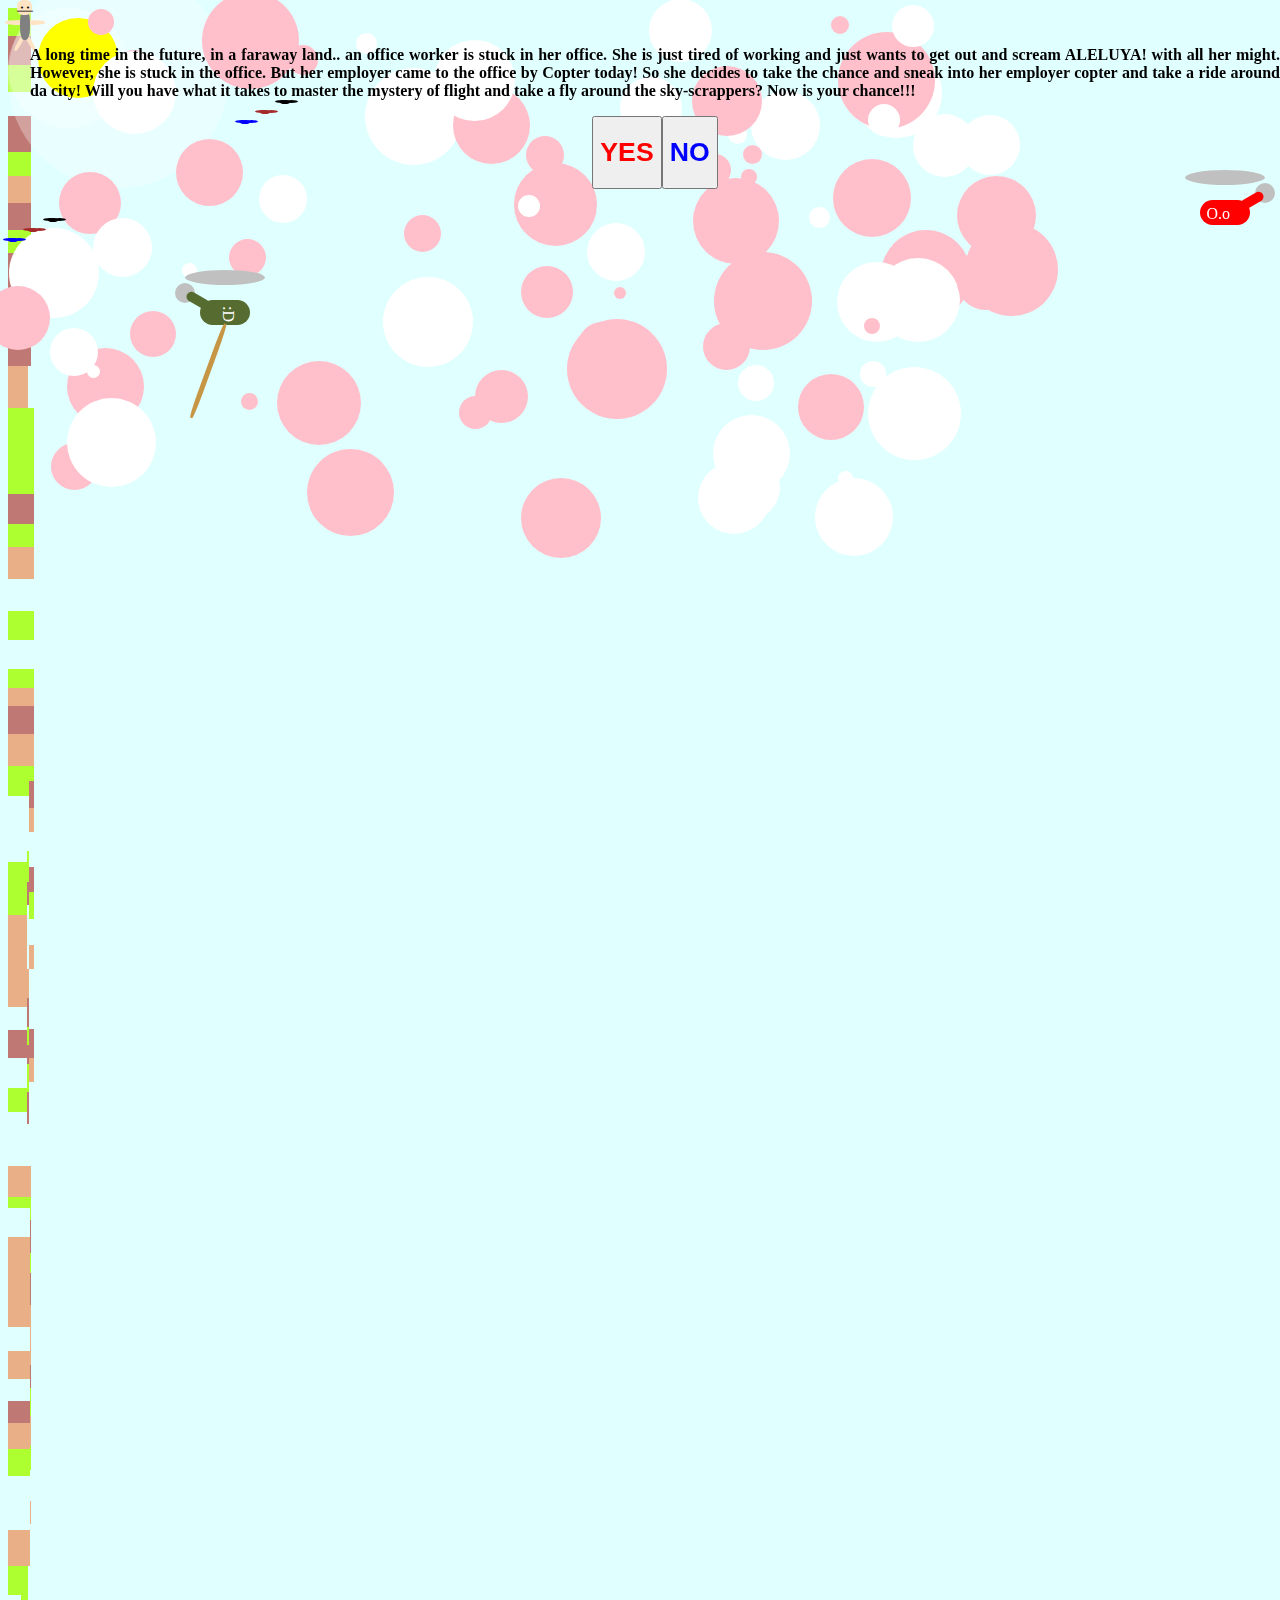
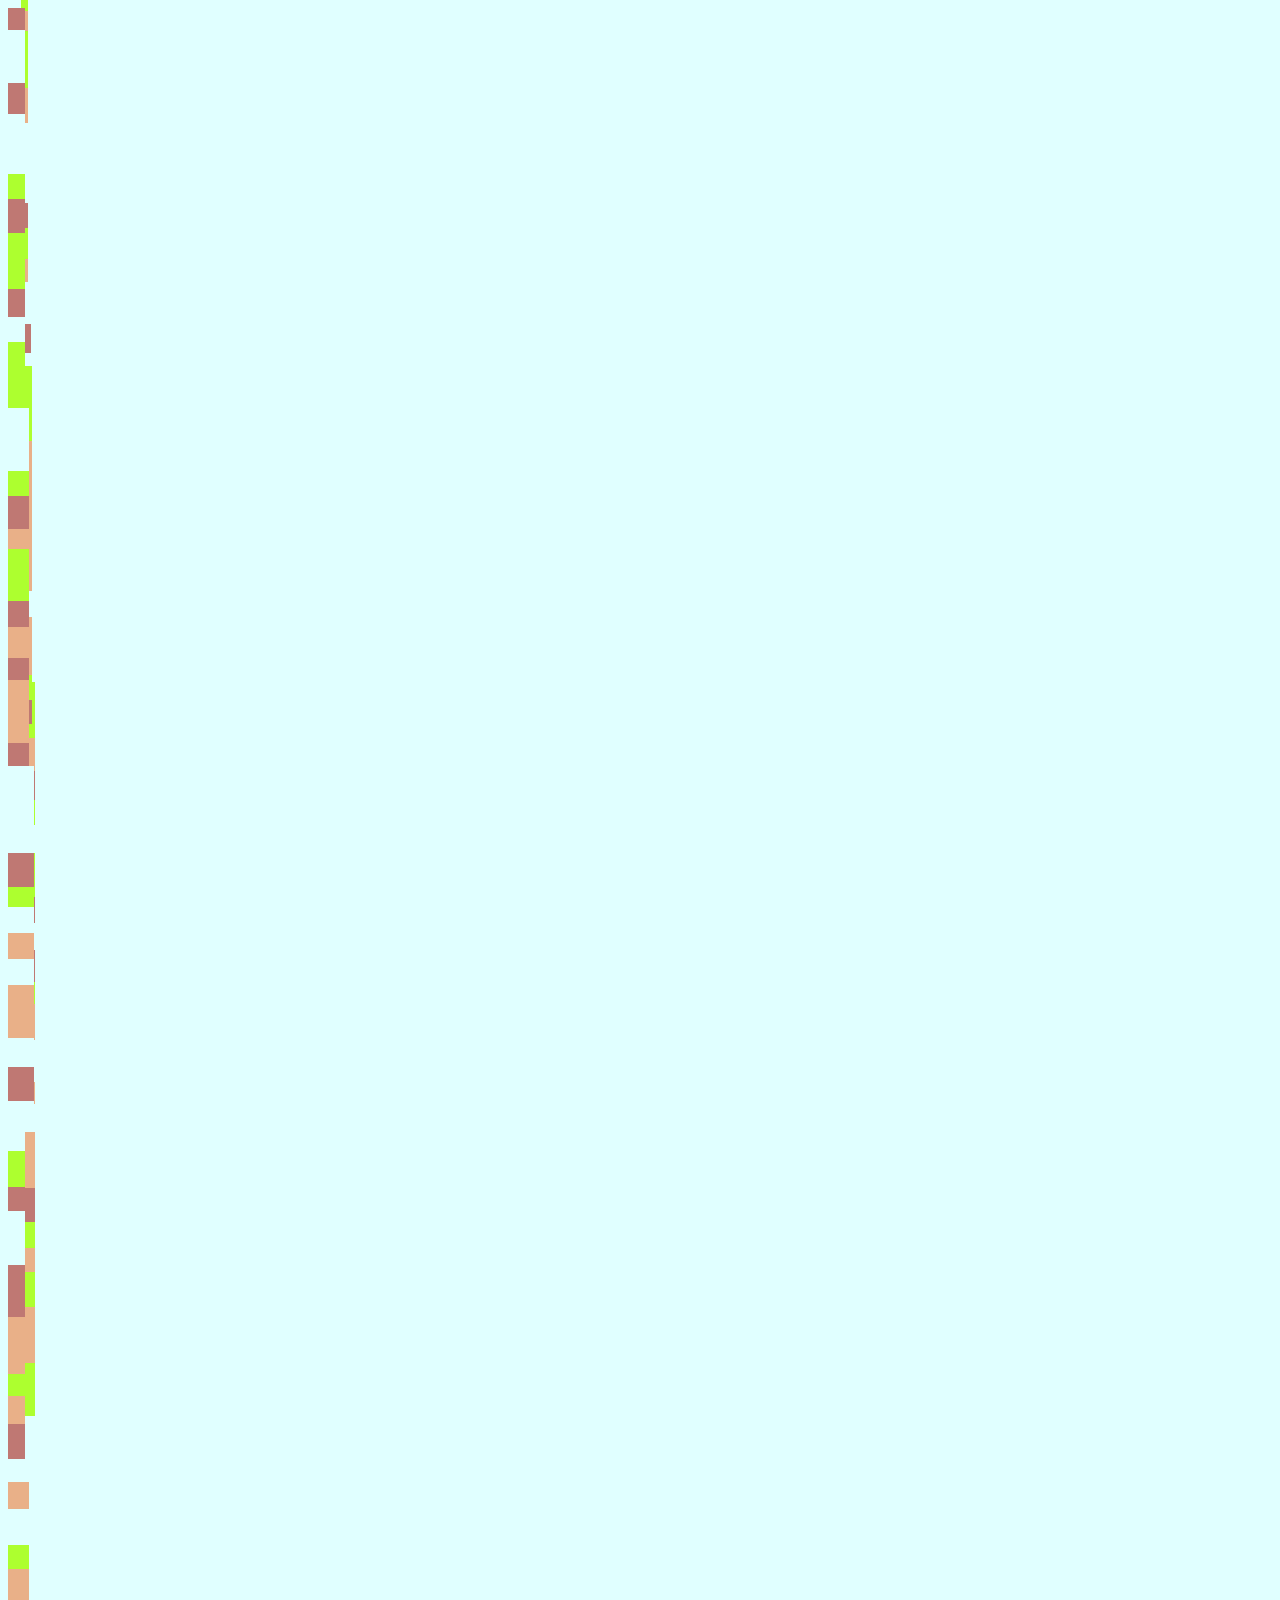
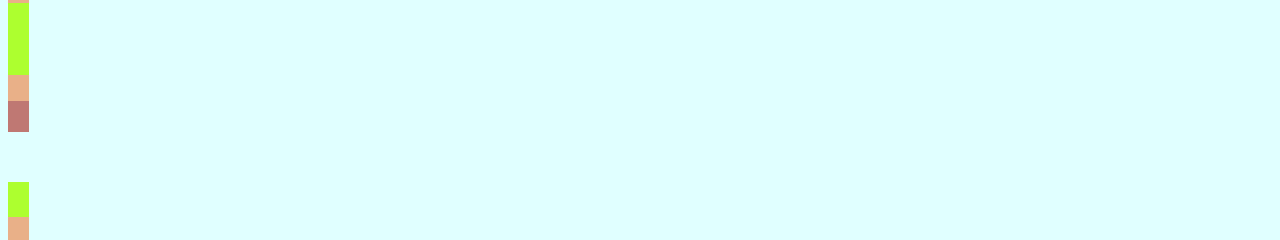
==== commit 7a56aa54: "Merge origin/master" ====
--- a/public_html/index.html
+++ b/public_html/index.html
@@ -1,7 +1,7 @@
 <!DOCTYPE html>
 <html  onclick="volare('helicop')" onkeydown="volare('helicop')">
 <head>
-    <title>JoriCop</title>
+<title>JoriCop</title>
 <meta name="viewport" content="width=device-width, initial-scale=1.0, maximum-scale=1.0, user-scalable=0">
 
 <link rel="stylesheet" href="style/human.css">
@@ -13,8 +13,8 @@
 
 <style>
 
-    /* per fer animacions mirar-se be al funció requestAnimationFrame() en comptes
-    d'usar setTimeout() */
+/* per fer animacions mirar-se be al funció requestAnimationFrame() en comptes
+d'usar setTimeout() */
 
 body{
     background-color:LightCyan;
@@ -24,11 +24,11 @@
     touch-action: manipulation;
 }
 #gameover{
-	position:absolute;
-	left:30%;
-	top:30%;
-	visibility:hidden;
-	color:red;
+    position:absolute;
+    left:30%;
+    top:30%;
+    visibility:hidden;
+    color:red;
 }
 #score{
     top:30px;
@@ -46,6 +46,8 @@
 
 <script src="js/class/rect.js"></script>
 <script src="js/class/rectvol.js"></script>
+<script src="js/class/heli.js"></script>
+
 <script src="js/function/randbolet2.js"></script>
 <script src="js/function/underscore.js"></script>
 <script src="js/function/movement.js"></script>
@@ -53,35 +55,38 @@
 <script>
 
 
-var angcord=0; //angle inicial de la corda respecte la vertical
-var rescats=0;
-var rescatat=false;
+var angcord = 0; //angle inicial de la corda respecte la vertical
+var rescats = 0;
+var rescatat = false;
 let request; //aquesta variable serveix per fer les animacions
-var xocat=false;
+var xocat = false;
+
 /*helicopter position & speed*/
 // 					left,top,width,height,vx,vy
-heli = new rectvol();
-enemic1 = new rectvol();
-human = new rectvol();
-corda = new rectvol();
+heli = new helicop(200, 300, 50, 25, 0, 0, 0, 0.2, "helicop");
+enemic1 = new helicop(1200, 200, 50, 25, -10, 0, 0, 0, "enemic1");
+
 /*bloc position & speed*/
 // 					left, top,width,height,vx,vy
-bc1 = new rectvol();
-bc2 = new rectvol();
-bc3 = new rectvol();
-bc4 = new rectvol();
-bc5 = new rectvol();
-bc6 = new rectvol();
+bc1 = new rectvol(200, heli.y+30, 100, 400, -5, 0, 0, 0, "bloc1");
+bc2 = new rectvol(400, 400+Math.random()*100, 100, 400, -5, 0, 0, 0, "bloc2");
+bc3 = new rectvol(600, 400+Math.random()*100, 100, 400, -5, 0, 0, 0, "bloc3");
+bc4 = new rectvol(800, 400+Math.random()*100, 100, 400, -5, 0, 0, 0, "bloc4");
+bc5 = new rectvol(1000, 400+Math.random()*100, 100, 400, -5, 0, 0, 0, "bloc5");
+bc6 = new rectvol(1200, 400+Math.random()*100, 100, 400, -5, 0, 0, 0, "bloc6");
+
+human = new rectvol(bc6.x, bc6.y-47,10, 65, 0, 0, 0, 0, "human1");
+corda = new rectvol(23, 23, 5, 100, 0, 0, 0, 0, "corda");
 
 var nomsb = ["bloc1","bloc2","bloc3","bloc4","bloc5","bloc6"];
 var bloc = [bc1,bc2,bc3,bc4,bc5,bc6];
 
-var mou=false;
-var  sco=0;
+var mou = false;
+var sco = 0;
 
 function restart() {
     if(xocat) {
-	 //reinicialitzant les coordenades de l'helicopter i els blocs:
+	//reinicialitzant les coordenades de l'helicopter i els blocs:
 	bc1.x=200; bc1.y= 200+Math.random()*300;
 	bc2.x=400; bc2.y= 200+Math.random()*300;
 	bc3.x=600; bc3.y= 200+Math.random()*300;
@@ -91,21 +96,21 @@
         
         //reinicialitzant les coordenadees i velocitat del jjjjjjoricopter
 	heli.x = 200; heli.y=bc1.y - 30; heli.vx=0; heli.vy=0;
-	 //inicilitzant enemic1
+	//inicilitzant enemic1
         enemic1.x = 1200; enemic1.y=Math.random()*400; enemic1.vx=-10; enemic1.vy=0;
 	
-       angcord=0;
+        angcord=0;
 	mou=false;
 	sco=0;
         rescats=0;
 	document.getElementById("gameover").style.visibility="hidden"; //amaga el botó restart
         var n = bloc.length;
         for(var i=0;i<n;i++){
-                    document.getElementById(nomsb[i]).style.backgroundColor ="gray";			
-            }
-        xocat=false;
+            document.getElementById(nomsb[i]).style.backgroundColor ="gray";			
+        }
+        xocat = false;
         document.getElementById("cara").innerHTML=":O";
-        mou=true;
+        mou = true;
 	requestAnimationFrame(move);
     }
 }
@@ -113,21 +118,21 @@
 function carrega() {
 	document.getElementById("aux2").innerHTML="carregant...";
 	//reinitializing helicopter
-	heli.width = 50; heli.height = 25; heli.x = 200; heli.y=300; heli.vx=0; heli.vy=0; heli.ay=0.2;
+	//heli.width = 50; heli.height = 25; heli.x = 200; heli.y=300; heli.vx=0; heli.vy=0; heli.ay=0.2;
         //inicilitzant enemic1
-        enemic1.width = 50; enemic1.height = 25; enemic1.x = 1200; enemic1.y=200; enemic1.vx=-10; enemic1.vy=0; enemic1.ay=0;
+        //enemic1.width = 50; enemic1.height = 25; enemic1.x = 1200; enemic1.y=200; enemic1.vx=-10; enemic1.vy=0; enemic1.ay=0;
 	
         //reinitializing the blocs
-	bc1.width = 100; bc1.height = 400; bc1.x=200; bc1.y= heli.y+30; bc1.vx=-5; bc1.vy=0;
-	bc2.width = 100; bc2.height = 400; bc2.x=400; bc2.y= 400+Math.random()*100; bc2.vx=-5; bc2.vy=0;
-	bc3.width = 100; bc3.height = 400; bc3.x=600; bc3.y= 400+Math.random()*100; bc3.vx=-5; bc3.vy=0;
-	bc4.width = 100; bc4.height = 400; bc4.x=800; bc4.y= 400+Math.random()*100; bc4.vx=-5; bc4.vy=0;
-	bc5.width = 100; bc5.height = 400; bc5.x=1000; bc5.y= 400+Math.random()*100; bc5.vx=-5; bc5.vy=0;
-	bc6.width = 100; bc6.height = 400; bc6.x=1200; bc6.y= 400+Math.random()*100; bc6.vx=-5; bc6.vy=0;
-	
-        human.x = bc6.x; human.y=bc6.y - 47; human.width=10; human.height=65;
-        
-        corda.x=23; corda.y = 23; corda.width=5; corda.height=100;
+	//bc1.width = 100; bc1.height = 400; bc1.x=200; bc1.y= heli.y+30; bc1.vx=-5; bc1.vy=0;
+	//bc2.width = 100; bc2.height = 400; bc2.x=400; bc2.y= 400+Math.random()*100; bc2.vx=-5; bc2.vy=0;
+	//bc3.width = 100; bc3.height = 400; bc3.x=600; bc3.y= 400+Math.random()*100; bc3.vx=-5; bc3.vy=0;
+	//bc4.width = 100; bc4.height = 400; bc4.x=800; bc4.y= 400+Math.random()*100; bc4.vx=-5; bc4.vy=0;
+	//bc5.width = 100; bc5.height = 400; bc5.x=1000; bc5.y= 400+Math.random()*100; bc5.vx=-5; bc5.vy=0;
+	//bc6.width = 100; bc6.height = 400; bc6.x=1200; bc6.y= 400+Math.random()*100; bc6.vx=-5; bc6.vy=0;
+	
+        //human.x = bc6.x; human.y=bc6.y - 47; human.width=10; human.height=65;
+        
+        //corda.x=23; corda.y = 23; corda.width=5; corda.height=100;
         
         draw();
 	document.getElementById("aux2").innerHTML="hola2 " + angcord;
@@ -146,12 +151,11 @@
 
 
 function intro() {
-  
-            document.getElementById("score").innerHTML="<p align='justify'><b>A long time in the future, in a faraway land.. an office worker is stuck in her office. She is just tired of working and just wants to get out" +
-                    " and scream ALELUYA! with all her might. However, she is stuck in the office. But her employer came to the office by Copter today! So she decides to take the chance and sneak into her" +
-                    " employer copter and take a ride around da city! Will you have what it takes to master the mystery of flight and take a fly around the sky-scrappers? Now is your chance!!!<b> <br> "+
-                    "</p><center><button onclick='mou=true;requestAnimationFrame(move)'><h1><b style='color:red'>YES</b></h1></button>"+
-                    "<button onclick='caratrista()'><h1><b style='color:blue'>NO<b></h1></button></center>"; 
+    document.getElementById("score").innerHTML="<p align='justify'><b>A long time in the future, in a faraway land.. an office worker is stuck in her office. She is just tired of working and just wants to get out" +
+            " and scream ALELUYA! with all her might. However, she is stuck in the office. But her employer came to the office by Copter today! So she decides to take the chance and sneak into her" +
+            " employer copter and take a ride around da city! Will you have what it takes to master the mystery of flight and take a fly around the sky-scrappers? Now is your chance!!!<b> <br> "+
+            "</p><center><button onclick='mou=true;requestAnimationFrame(move)'><h1><b style='color:red'>YES</b></h1></button>"+
+            "<button onclick='caratrista()'><h1><b style='color:blue'>NO<b></h1></button></center>"; 
 }
 
 function move() {
@@ -187,24 +191,21 @@
 	//move
         
         if(mou) {
-		moveheli(heli);
-		moveheli(enemic1);
-		var n = bloc.length;
-		for(var i=0;i<n;i++) {
-			movebloc(bloc[i],i);
-		}
-                movehuman(human);
-                angcord = angcord + Math.random()*4 - 2;
-                if(angcord<0) angcord=0.01; if(angcord>45) angcord=45;
-                document.getElementById("corda").style.transform="rotate("+ angcord +"deg)";
+            heli.move();
+            enemic1.move();
+            var n = bloc.length;
+            for(var i=0;i<n;i++) {
+                    movebloc(bloc[i],i);
+            }
+            movehuman(human);
+            angcord = angcord + Math.random()*4 - 2;
+            if(angcord<0) angcord=0.01; if(angcord>45) angcord=45;
+            document.getElementById("corda").style.transform="rotate("+ angcord +"deg)";
 	}
-		
-		
 	
 	/*draw helicop and bloc*/
 	draw();
 	
-        
 	/*texts auxiliars*/
 	document.getElementById("aux2").innerHTML = "windown inner width: "+ window.innerWidth + " window.innerHeight: "+window.innerHeight ;
 	document.getElementById("aux1").innerHTML="heli vy:" +Math.round(heli.vy) + "<br> heli y:" + Math.round(heli.y) +
@@ -241,34 +242,12 @@
 }
 
 function draw() {
-    //draw helicopter
-	document.getElementById("helicop").style.top=heli.y+"px";
-	document.getElementById("helicop").style.left=heli.x+"px";
-	document.getElementById("helicop").style.width=heli.width+"px";
-	document.getElementById("helicop").style.height=heli.height+"px";
-       //draw eemy helicopter
-        document.getElementById("enemic1").style.top=enemic1.y+"px";
-	document.getElementById("enemic1").style.left=enemic1.x+"px";
-	document.getElementById("enemic1").style.width=enemic1.width+"px";
-	document.getElementById("enemic1").style.height=enemic1.height+"px";
-        
-       	document.getElementById("human1").style.top=human.y+"px";
-        document.getElementById("human1").style.left=human.x+"px";
-        
-        document.getElementById("corda").style.top=corda.y+"px";
-	document.getElementById("corda").style.left=corda.x+"px";
-	document.getElementById("corda").style.width=corda.width+"px";
-	document.getElementById("corda").style.height=corda.height+"px";
-
-	var n = nomsb.length;
-	for(var i=0;i<n;i++){
-	
-		document.getElementById(nomsb[i]).style.top=bloc[i].y+"px";
-		document.getElementById(nomsb[i]).style.left=bloc[i].x+"px";
-		document.getElementById(nomsb[i]).style.width=bloc[i].width+"px";
-		document.getElementById(nomsb[i]).style.height=bloc[i].height+"px";
-	}
-	
+    heli.draw();
+    enemic1.draw();
+    human.draw();
+    corda.draw();
+    
+    bloc.forEach(element => element.draw()); //wow què és això? de:Romà
 }
 
 function gameover() {
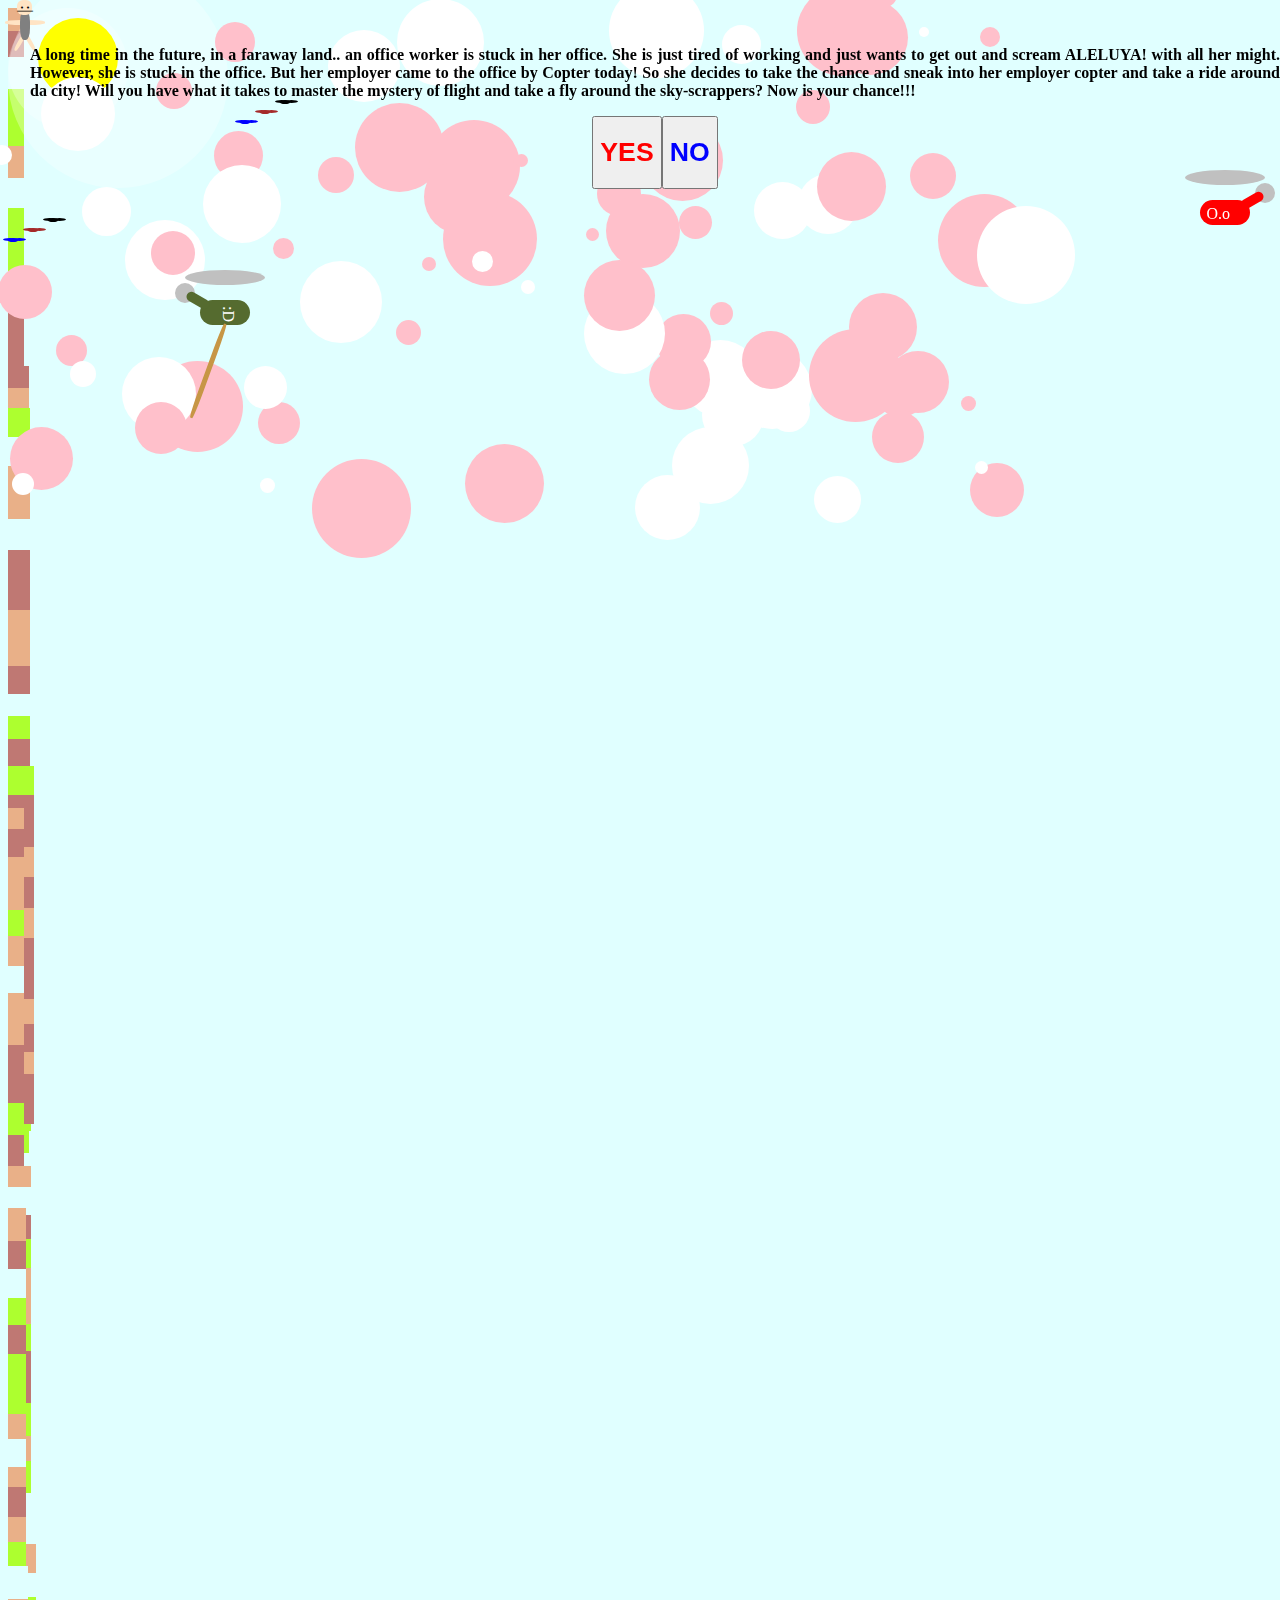
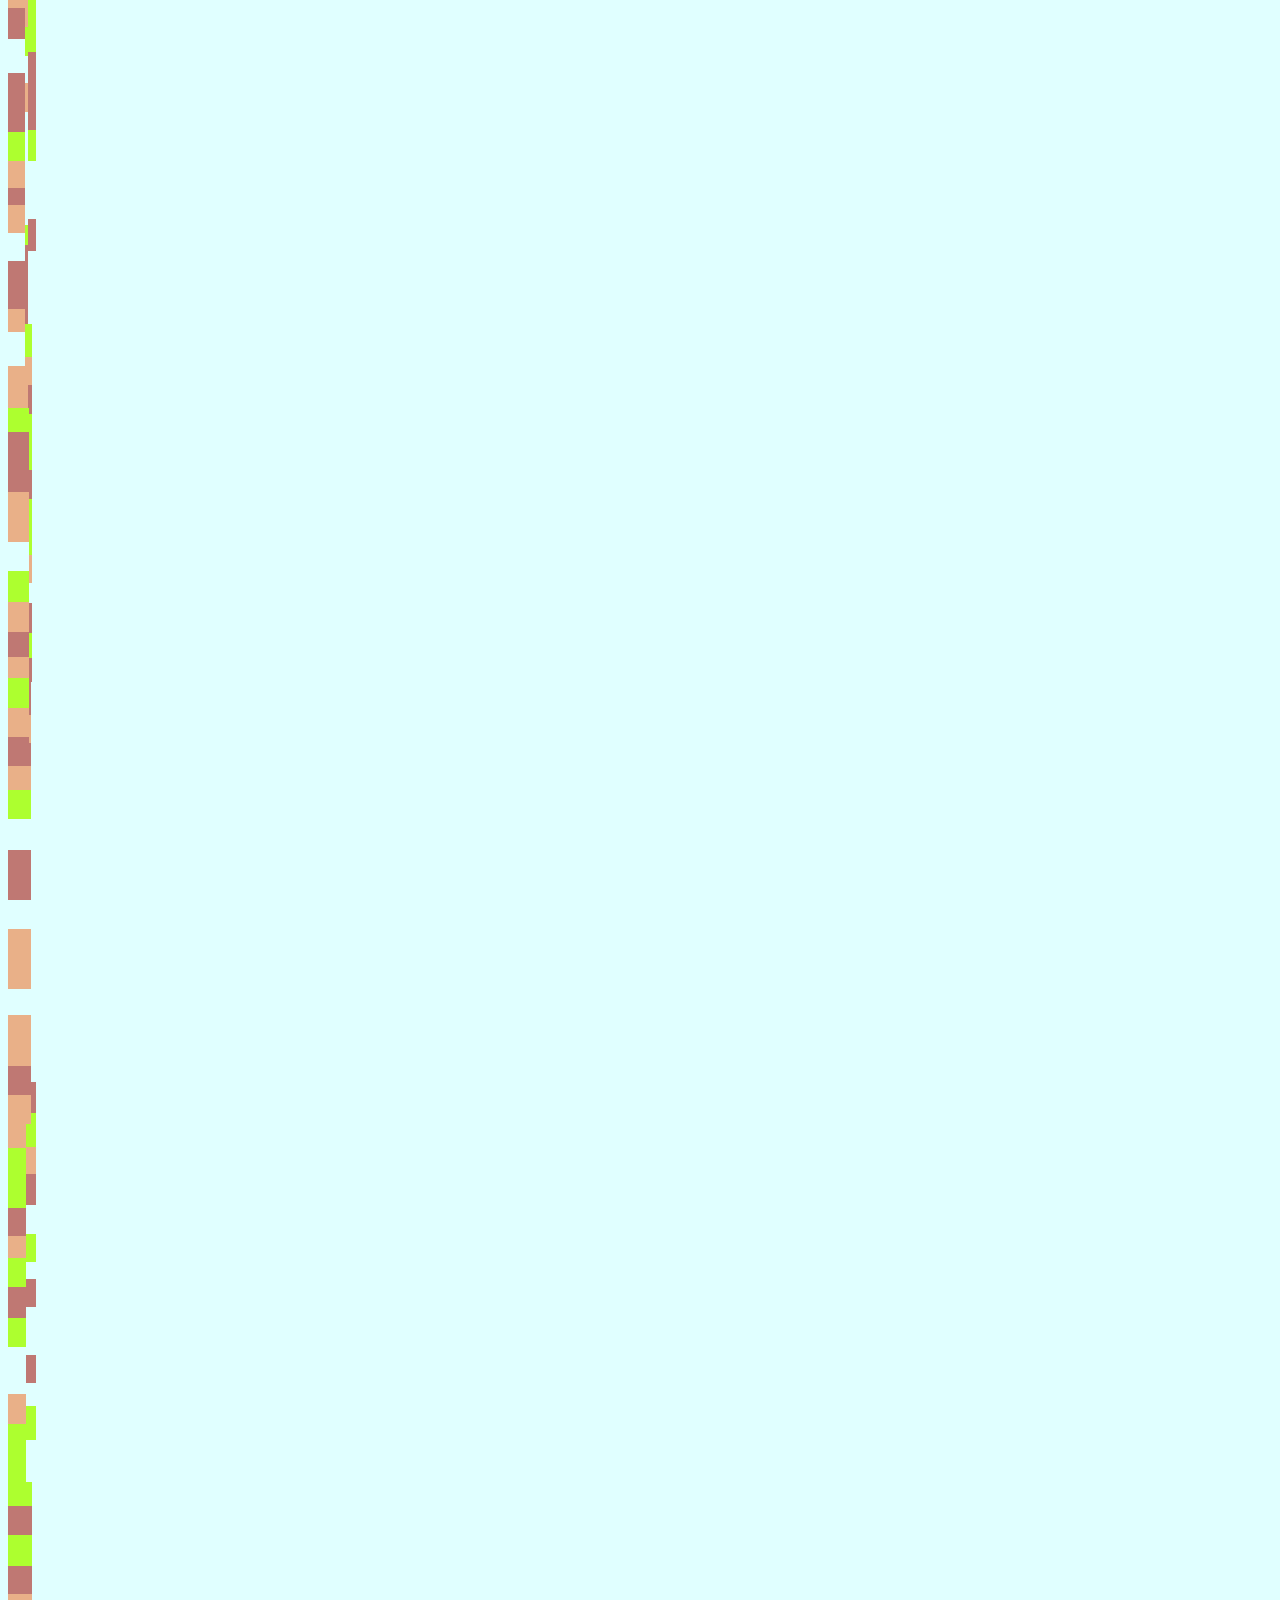
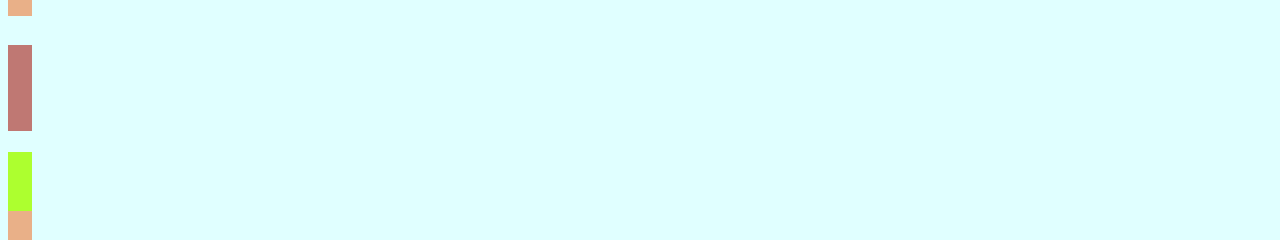
==== commit 21643e64: "Merge origin/master" ====
--- a/public_html/index.html
+++ b/public_html/index.html
@@ -46,7 +46,10 @@
 
 <script src="js/class/rect.js"></script>
 <script src="js/class/rectvol.js"></script>
+<script src="js/class/person.js"></script>
+<script src="js/class/edifici.js"></script>
 <script src="js/class/heli.js"></script>
+<script src="js/class/corda.js"></script>
 
 <script src="js/function/randbolet2.js"></script>
 <script src="js/function/underscore.js"></script>
@@ -55,7 +58,6 @@
 <script>
 
 
-var angcord = 0; //angle inicial de la corda respecte la vertical
 var rescats = 0;
 var rescatat = false;
 let request; //aquesta variable serveix per fer les animacions
@@ -68,15 +70,15 @@
 
 /*bloc position & speed*/
 // 					left, top,width,height,vx,vy
-bc1 = new rectvol(200, heli.y+30, 100, 400, -5, 0, 0, 0, "bloc1");
-bc2 = new rectvol(400, 400+Math.random()*100, 100, 400, -5, 0, 0, 0, "bloc2");
-bc3 = new rectvol(600, 400+Math.random()*100, 100, 400, -5, 0, 0, 0, "bloc3");
-bc4 = new rectvol(800, 400+Math.random()*100, 100, 400, -5, 0, 0, 0, "bloc4");
-bc5 = new rectvol(1000, 400+Math.random()*100, 100, 400, -5, 0, 0, 0, "bloc5");
-bc6 = new rectvol(1200, 400+Math.random()*100, 100, 400, -5, 0, 0, 0, "bloc6");
-
-human = new rectvol(bc6.x, bc6.y-47,10, 65, 0, 0, 0, 0, "human1");
-corda = new rectvol(23, 23, 5, 100, 0, 0, 0, 0, "corda");
+bc1 = new edifici(200, heli.y+30, 100, 400, -5, 0, 0, 0, "bloc1");
+bc2 = new edifici(400, 400+Math.random()*100, 100, 400, -5, 0, 0, 0, "bloc2");
+bc3 = new edifici(600, 400+Math.random()*100, 100, 400, -5, 0, 0, 0, "bloc3");
+bc4 = new edifici(800, 400+Math.random()*100, 100, 400, -5, 0, 0, 0, "bloc4");
+bc5 = new edifici(1000, 400+Math.random()*100, 100, 400, -5, 0, 0, 0, "bloc5");
+bc6 = new edifici(1200, 400+Math.random()*100, 100, 400, -5, 0, 0, 0, "bloc6");
+
+human = new person(bc6.x, bc6.y-47,10, 65, 0, 0, 0, 0, "human1");
+corda = new corda(23, 23, 5, 100, 0, 0, 0, 0, "corda");
 
 var nomsb = ["bloc1","bloc2","bloc3","bloc4","bloc5","bloc6"];
 var bloc = [bc1,bc2,bc3,bc4,bc5,bc6];
@@ -99,15 +101,13 @@
 	//inicilitzant enemic1
         enemic1.x = 1200; enemic1.y=Math.random()*400; enemic1.vx=-10; enemic1.vy=0;
 	
-        angcord=0;
+        corda.angle = 0;
 	mou=false;
 	sco=0;
         rescats=0;
 	document.getElementById("gameover").style.visibility="hidden"; //amaga el botó restart
-        var n = bloc.length;
-        for(var i=0;i<n;i++){
-            document.getElementById(nomsb[i]).style.backgroundColor ="gray";			
-        }
+        
+        bloc.forEach(element => element.setColour("gray"));
         xocat = false;
         document.getElementById("cara").innerHTML=":O";
         mou = true;
@@ -135,7 +135,7 @@
         //corda.x=23; corda.y = 23; corda.width=5; corda.height=100;
         
         draw();
-	document.getElementById("aux2").innerHTML="hola2 " + angcord;
+	document.getElementById("aux2").innerHTML="hola2 " + corda.angle;
         document.getElementById("cara").innerHTML=":D";
         randbolet2(id="fons_de_pant",colors=["white","pink"],boles=80,spready=500,spreadx=1000,minballr=10,maxballr=100);
         var n = bloc.length;
@@ -168,13 +168,13 @@
 	}
         
         //check resque:
-        if(  !rescatat && ( checkxoc(heli,human)   ||  
-                                               xocrotatedrect( [heli.x+corda.x - corda.height*Math.sin(Math.PI*angcord/180), heli.y+heli.height+corda.y+Math.cos(Math.PI*angcord/180)*corda.height],
-                                                                [heli.x+corda.x,  heli.y+heli.height+corda.y],
-                                                                [heli.x+corda.x - corda.height*Math.sin(Math.PI*angcord/180) + corda.width*Math.cos(Math.PI*angcord/180), heli.y+heli.height+corda.y+Math.cos(Math.PI*angcord/180)*corda.height + corda.width*Math.sin(Math.PI*angcord/180)],
-                                                                [heli.x+corda.x + corda.width*Math.cos(Math.PI*angcord/180),  heli.y+heli.height+corda.y + corda.width*Math.sin(Math.PI*angcord/180)],
-                                                                human)
-                                               ) ) {
+        if( !rescatat && ( checkxoc(heli,human)   ||  
+            xocrotatedrect( [heli.x+corda.x - corda.height*Math.sin(Math.PI*corda.angle/180), heli.y+heli.height+corda.y+Math.cos(Math.PI*corda.angle/180)*corda.height],
+                             [heli.x+corda.x,  heli.y+heli.height+corda.y],
+                             [heli.x+corda.x - corda.height*Math.sin(Math.PI*corda.angle/180) + corda.width*Math.cos(Math.PI*corda.angle/180), heli.y+heli.height+corda.y+Math.cos(Math.PI*corda.angle/180)*corda.height + corda.width*Math.sin(Math.PI*corda.angle/180)],
+                             [heli.x+corda.x + corda.width*Math.cos(Math.PI*corda.angle/180),  heli.y+heli.height+corda.y + corda.width*Math.sin(Math.PI*corda.angle/180)],
+                             human)
+            )) {
             rescats += 1;
             rescatat=true;
             document.getElementById("human1").style.visibility="hidden";
@@ -182,25 +182,19 @@
         //si no rescata a un clerck posa cara de sorpresa:
         if(human.x + human.width < heli.x)
         {
-            document.getElementById("cara_huma").innerHTML=":o";
+            human.setCara(":o");
         } else
         {
-            document.getElementById("cara_huma").innerHTML=":)";
+            human.setCara(":)");
         }
         
 	//move
-        
         if(mou) {
             heli.move();
             enemic1.move();
-            var n = bloc.length;
-            for(var i=0;i<n;i++) {
-                    movebloc(bloc[i],i);
-            }
+            bloc.forEach(movebloc);
             movehuman(human);
-            angcord = angcord + Math.random()*4 - 2;
-            if(angcord<0) angcord=0.01; if(angcord>45) angcord=45;
-            document.getElementById("corda").style.transform="rotate("+ angcord +"deg)";
+            corda.move();
 	}
 	
 	/*draw helicop and bloc*/
@@ -214,28 +208,25 @@
 	"<br> bloc vy: " +Math.round(bc1.vy) + "<br> bloc y: " + Math.round(bc1.y) + "<br> enemic1 y: " + Math.round(enemic1.y) +
         "<br> enemic1 x: " + Math.round(enemic1.x) + "<br> request: " + request +
          "<br> human x: " + human.x + "<br> human y: " + human.y + "<br> human heigth: " + human.height + "<br> human width " + human.width +
-         "<br> bloc 6 y " + bc6.y + "<br> corda*sin(ang corda):"+ Math.round(corda.height*Math.sin(Math.PI*angcord/180) ) + 
-          "<br> angle corda: " + angcord ;
+         "<br> bloc 6 y " + bc6.y + "<br> corda*sin(ang corda):"+ Math.round(corda.height*Math.sin(Math.PI*corda.angle/180) ) + 
+          "<br> angle corda: " + corda.angle ;
 	document.getElementById("score").innerHTML = "<h3><b>Distance <b style='color:brown'>"+Math.round(sco/10)/100 +" </b></b>km  - clerks resqued </b><b style='color:brown'>"+rescats+"</b></h3>";
 	if(mou) sco +=1;
 	
         if( (sco % 400) ===0) {enemic1.x=1200; enemic1.vx=-10; enemic1.y=Math.random()*bc1.y    ;}
         
-	if(sco>1000) {
-		var n = bloc.length;
-		for(var i=0;i<n;i++){
-			document.getElementById(nomsb[i]).style.backgroundColor ="DarkSlateBlue";			
-		}
-		if(sco>2000) {
-			var n = bloc.length;
-			for(var i=0;i<n;i++){
-				document.getElementById(nomsb[i]).style.backgroundColor ="darkgreen";			
-			}
-		}
-                
+	if(sco > 1000) {
+            bloc.forEach(element => element.setColour("DarkSlateBlue"));
+            if(sco > 2000) {
+                bloc.forEach(element => element.setColour("darkgreen"));
+            }
 	}
-        if(heli.y>enemic1.y) {
-                    enemic1.vy = 3} else {enemic1.vy=-3}
+        
+        if(heli.y > enemic1.y) {
+            enemic1.vy = 3
+        } else {
+            enemic1.vy=-3
+        }
 	
 	//repeat
 	request = requestAnimationFrame(move); 
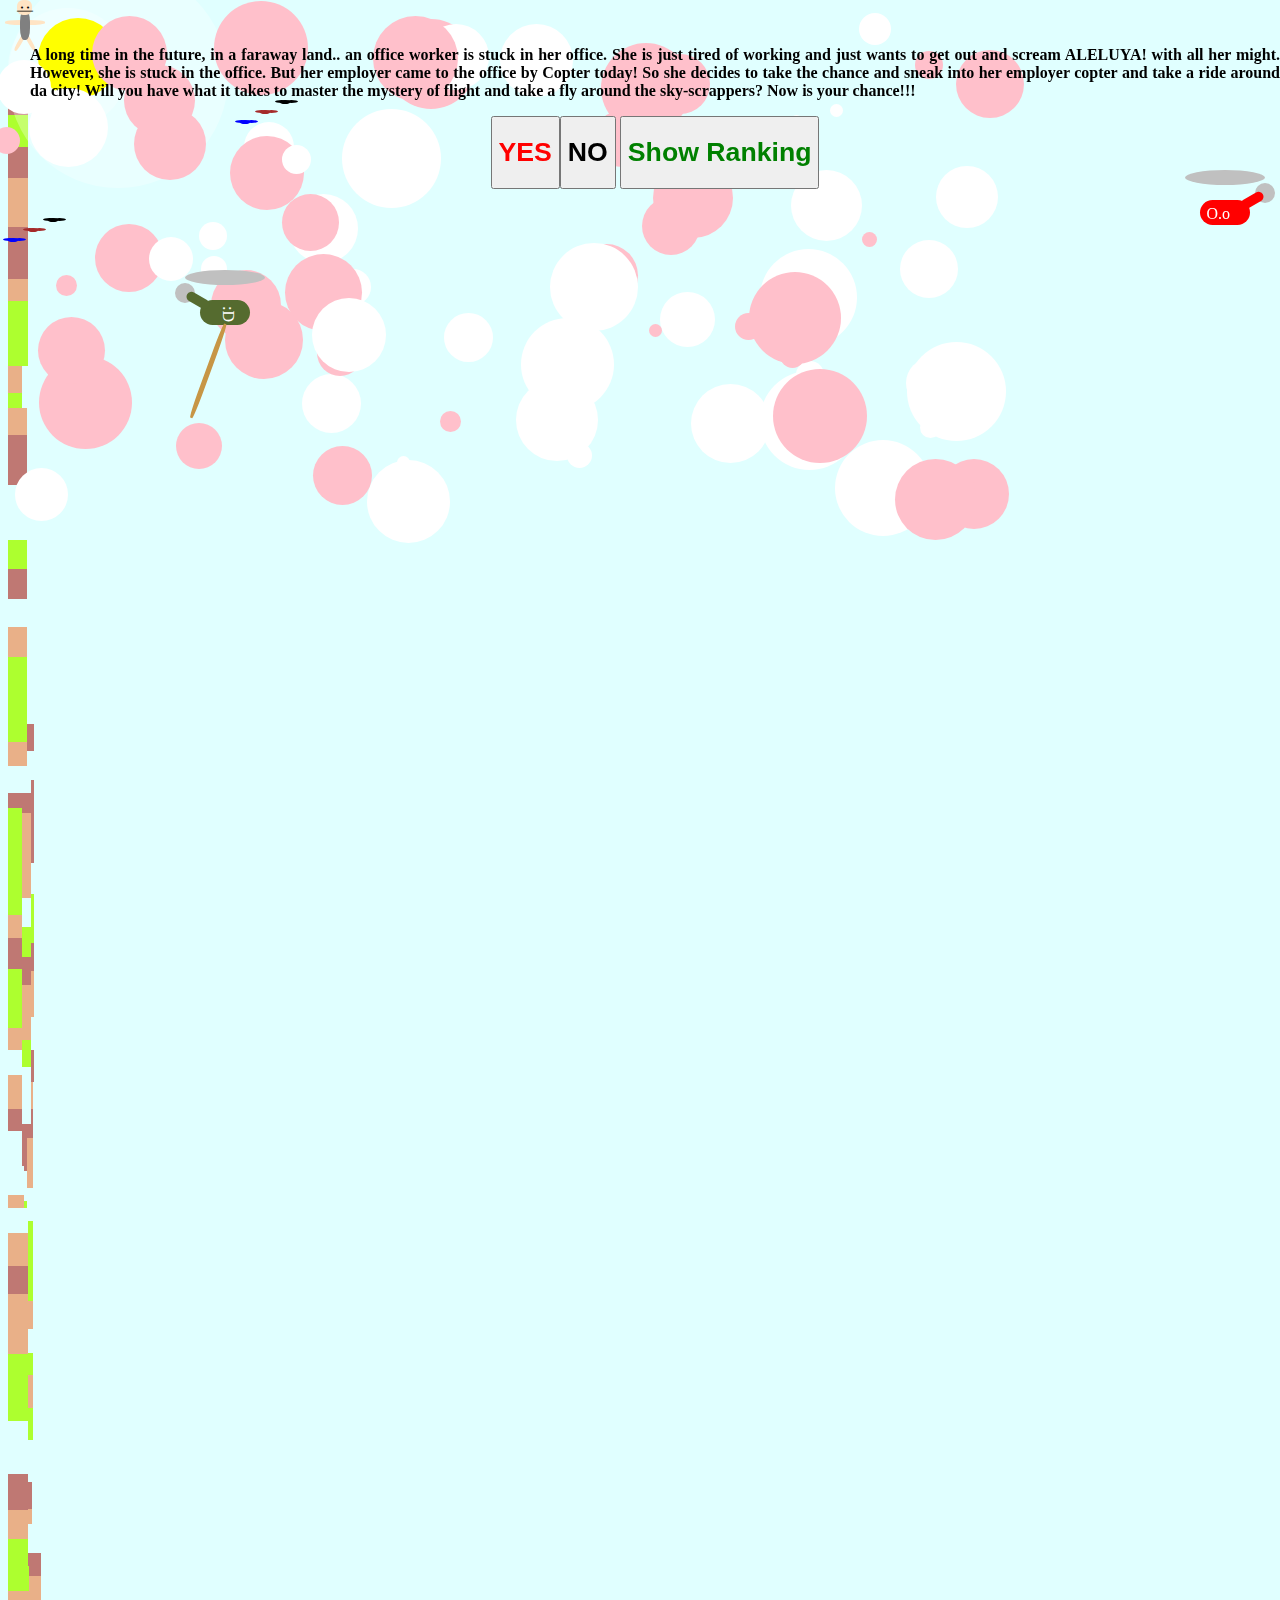
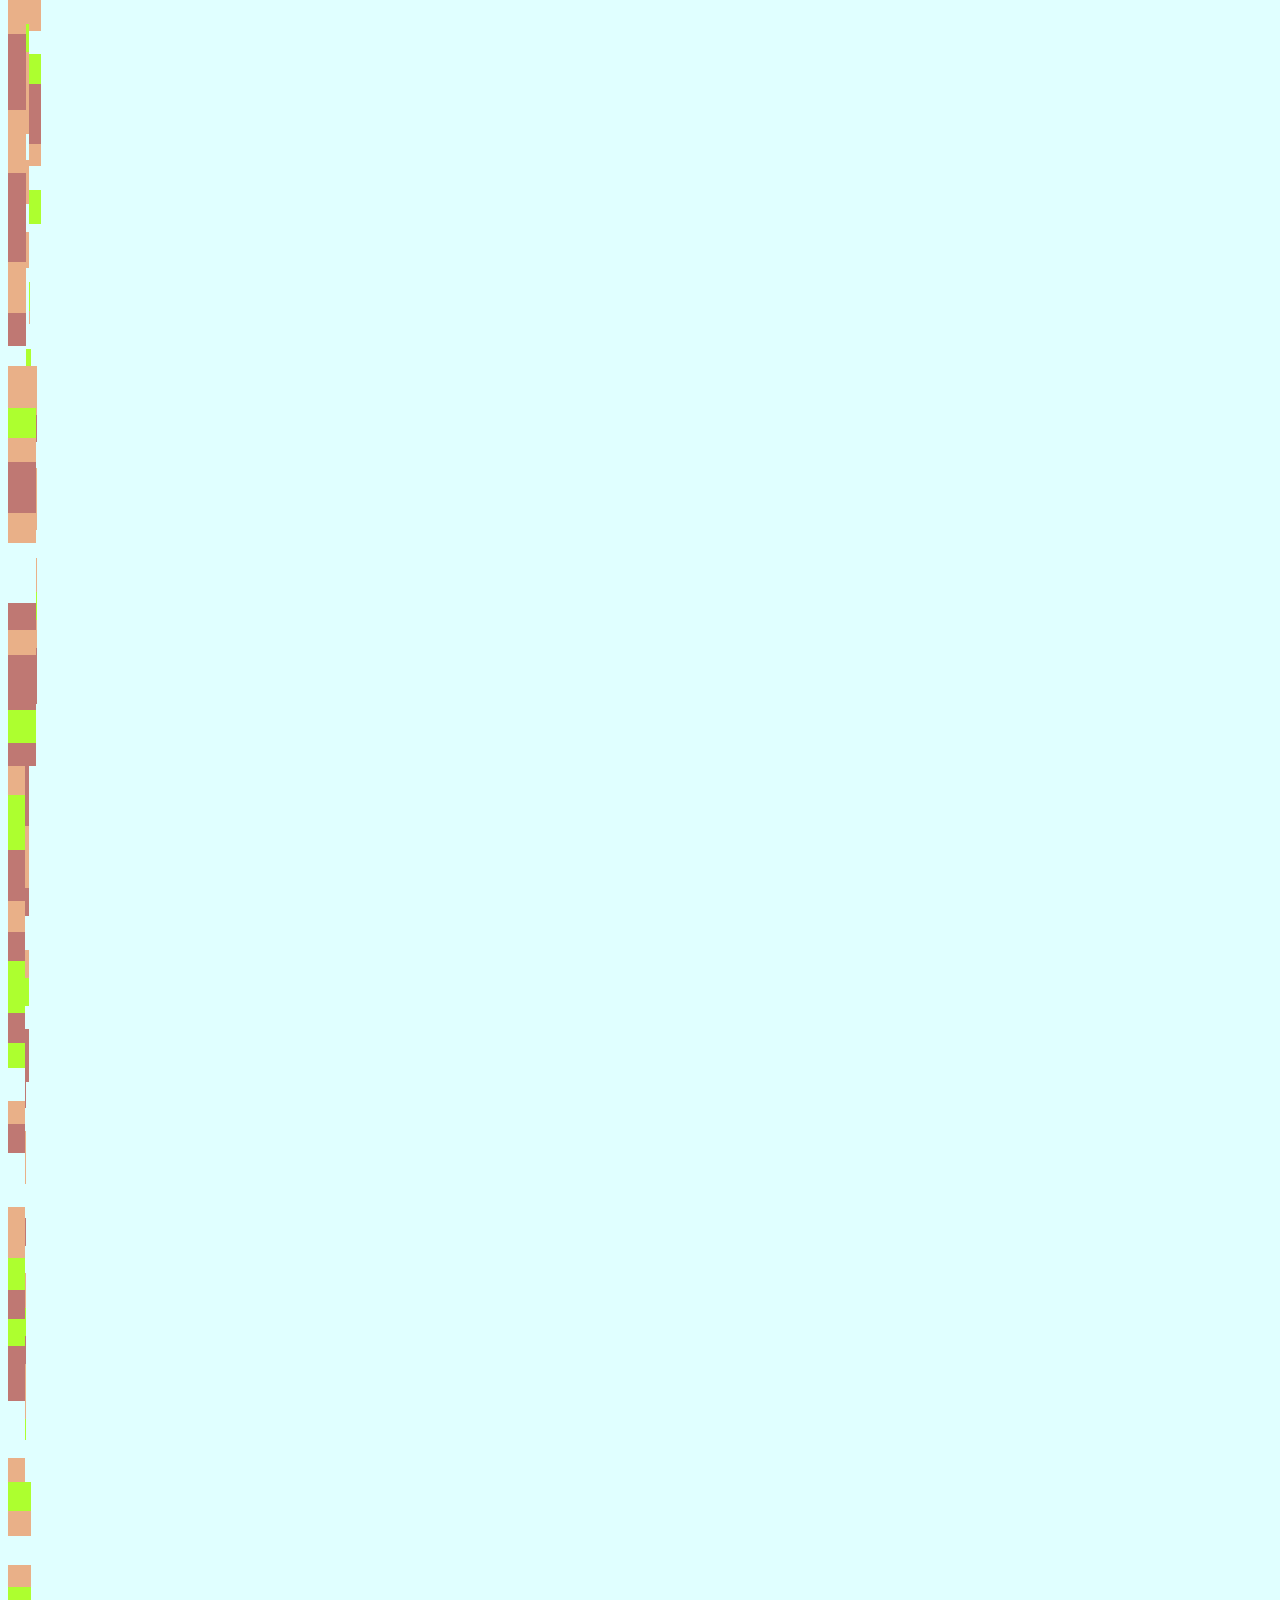
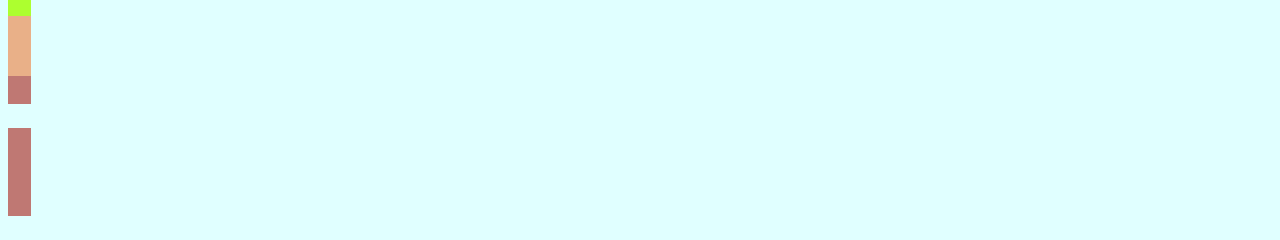
==== commit ca9e1ece: "Merge origin/master" ====
--- a/public_html/index.html
+++ b/public_html/index.html
@@ -3,6 +3,8 @@
 <head>
 <title>JoriCop</title>
 <meta name="viewport" content="width=device-width, initial-scale=1.0, maximum-scale=1.0, user-scalable=0">
+<meta charset="UTF-8">
+<meta http-equiv="Content-type" content="text/html; charset=UTF-8">
 
 <link rel="stylesheet" href="style/human.css">
 <link rel="stylesheet" href="style/heli.css">
@@ -10,12 +12,17 @@
 <link rel="stylesheet" href="style/buildings.css">
 <link rel="stylesheet" href="style/bird.css">
 <link rel="stylesheet" href="style/cel.css">
+<link rel="stylesheet" href="style/button.css">
 
 <style>
 
 /* per fer animacions mirar-se be al funció requestAnimationFrame() en comptes
 d'usar setTimeout() */
 
+#formsendsc {
+    position:absolute;
+    visibility:hidden;
+}
 body{
     background-color:LightCyan;
     touch-action: manipulation;
@@ -57,31 +64,27 @@
 <script src="js/function/xocs.js"></script>
 <script>
 
-
 var rescats = 0;
 var rescatat = false;
 let request; //aquesta variable serveix per fer les animacions
 var xocat = false;
 
-/*helicopter position & speed*/
-// 					left,top,width,height,vx,vy
+/*helicopter position, speed & rope*/
+//                  left,top,width,height,vx,vy,ax,ay,name
 heli = new helicop(200, 300, 50, 25, 0, 0, 0, 0.2, "helicop");
+corda = new rope(23, 23, 5, 100, 0, 0, 0, 0, "corda");
 enemic1 = new helicop(1200, 200, 50, 25, -10, 0, 0, 0, "enemic1");
 
 /*bloc position & speed*/
-// 					left, top,width,height,vx,vy
 bc1 = new edifici(200, heli.y+30, 100, 400, -5, 0, 0, 0, "bloc1");
 bc2 = new edifici(400, 400+Math.random()*100, 100, 400, -5, 0, 0, 0, "bloc2");
 bc3 = new edifici(600, 400+Math.random()*100, 100, 400, -5, 0, 0, 0, "bloc3");
 bc4 = new edifici(800, 400+Math.random()*100, 100, 400, -5, 0, 0, 0, "bloc4");
 bc5 = new edifici(1000, 400+Math.random()*100, 100, 400, -5, 0, 0, 0, "bloc5");
 bc6 = new edifici(1200, 400+Math.random()*100, 100, 400, -5, 0, 0, 0, "bloc6");
+var bloc = [bc1,bc2,bc3,bc4,bc5,bc6];
 
 human = new person(bc6.x, bc6.y-47,10, 65, 0, 0, 0, 0, "human1");
-corda = new corda(23, 23, 5, 100, 0, 0, 0, 0, "corda");
-
-var nomsb = ["bloc1","bloc2","bloc3","bloc4","bloc5","bloc6"];
-var bloc = [bc1,bc2,bc3,bc4,bc5,bc6];
 
 var mou = false;
 var sco = 0;
@@ -107,45 +110,32 @@
         rescats=0;
 	document.getElementById("gameover").style.visibility="hidden"; //amaga el botó restart
         
+        //erase submit form:
+        document.getElementById("formsendsc").style.visibility="hidden";
+        document.getElementById("user").value="";
+        document.getElementById("email").value="";
+        document.getElementById("comment").value="";
+        document.getElementById("distance").value=0;
+        document.getElementById("clerks").value=0;
+
         bloc.forEach(element => element.setColour("gray"));
+
         xocat = false;
-        document.getElementById("cara").innerHTML=":O";
+        heli.setCara(":O");
         mou = true;
 	requestAnimationFrame(move);
     }
 }
 
 function carrega() {
-	document.getElementById("aux2").innerHTML="carregant...";
-	//reinitializing helicopter
-	//heli.width = 50; heli.height = 25; heli.x = 200; heli.y=300; heli.vx=0; heli.vy=0; heli.ay=0.2;
-        //inicilitzant enemic1
-        //enemic1.width = 50; enemic1.height = 25; enemic1.x = 1200; enemic1.y=200; enemic1.vx=-10; enemic1.vy=0; enemic1.ay=0;
-	
-        //reinitializing the blocs
-	//bc1.width = 100; bc1.height = 400; bc1.x=200; bc1.y= heli.y+30; bc1.vx=-5; bc1.vy=0;
-	//bc2.width = 100; bc2.height = 400; bc2.x=400; bc2.y= 400+Math.random()*100; bc2.vx=-5; bc2.vy=0;
-	//bc3.width = 100; bc3.height = 400; bc3.x=600; bc3.y= 400+Math.random()*100; bc3.vx=-5; bc3.vy=0;
-	//bc4.width = 100; bc4.height = 400; bc4.x=800; bc4.y= 400+Math.random()*100; bc4.vx=-5; bc4.vy=0;
-	//bc5.width = 100; bc5.height = 400; bc5.x=1000; bc5.y= 400+Math.random()*100; bc5.vx=-5; bc5.vy=0;
-	//bc6.width = 100; bc6.height = 400; bc6.x=1200; bc6.y= 400+Math.random()*100; bc6.vx=-5; bc6.vy=0;
-	
-        //human.x = bc6.x; human.y=bc6.y - 47; human.width=10; human.height=65;
-        
-        //corda.x=23; corda.y = 23; corda.width=5; corda.height=100;
-        
+	//document.getElementById("aux2").innerHTML="carregant...";
         draw();
-	document.getElementById("aux2").innerHTML="hola2 " + corda.angle;
-        document.getElementById("cara").innerHTML=":D";
+	//document.getElementById("aux2").innerHTML="hola2 " + corda.angle;
+        heli.setCara(":D");
         randbolet2(id="fons_de_pant",colors=["white","pink"],boles=80,spready=500,spreadx=1000,minballr=10,maxballr=100);
-        var n = bloc.length;
-        for(var i=0;i<n;i++){
-                    //randbolet2(id=nomsb[i],colors=["LightCyan","brown","gray"],boles=10,spready=400,spreadx=100,minballr=20,maxballr=40);			
-                    randquadrats(id=nomsb[i],colors=["LightCyan","#bf7873","#e9b088","greenyellow"],fileshor=4,filesver=13,height=400,width=100,border=3);
-
-            }
-     
-         intro();
+        bloc.forEach(element => element.createWindows());
+        
+        intro();
 }
 
 
@@ -155,36 +145,33 @@
             " and scream ALELUYA! with all her might. However, she is stuck in the office. But her employer came to the office by Copter today! So she decides to take the chance and sneak into her" +
             " employer copter and take a ride around da city! Will you have what it takes to master the mystery of flight and take a fly around the sky-scrappers? Now is your chance!!!<b> <br> "+
             "</p><center><button onclick='mou=true;requestAnimationFrame(move)'><h1><b style='color:red'>YES</b></h1></button>"+
-            "<button onclick='caratrista()'><h1><b style='color:blue'>NO<b></h1></button></center>"; 
+            "<button onclick='caratrista()'><h1><b>NO<b></h1></button>  <button style='color:green' onclick='showranking()'><h1><b>Show Ranking<b></h1></button></center>"; 
 }
 
 function move() {
-    
 	//check hit:
 	if( checkxoc(heli,bc1) || checkxoc(heli,bc2) || checkxoc(heli,bc3) || checkxoc(heli,bc4) || checkxoc(heli,bc5) || checkxoc(heli,bc6) || 
-                checkxoc(heli,enemic1)  )  {
-		gameover();
-		return;
+            checkxoc(heli,enemic1)  )  {
+            gameover();
+            return;
 	}
         
         //check resque:
         if( !rescatat && ( checkxoc(heli,human)   ||  
             xocrotatedrect( [heli.x+corda.x - corda.height*Math.sin(Math.PI*corda.angle/180), heli.y+heli.height+corda.y+Math.cos(Math.PI*corda.angle/180)*corda.height],
-                             [heli.x+corda.x,  heli.y+heli.height+corda.y],
-                             [heli.x+corda.x - corda.height*Math.sin(Math.PI*corda.angle/180) + corda.width*Math.cos(Math.PI*corda.angle/180), heli.y+heli.height+corda.y+Math.cos(Math.PI*corda.angle/180)*corda.height + corda.width*Math.sin(Math.PI*corda.angle/180)],
-                             [heli.x+corda.x + corda.width*Math.cos(Math.PI*corda.angle/180),  heli.y+heli.height+corda.y + corda.width*Math.sin(Math.PI*corda.angle/180)],
-                             human)
+                            [heli.x+corda.x,  heli.y+heli.height+corda.y],
+                            [heli.x+corda.x - corda.height*Math.sin(Math.PI*corda.angle/180) + corda.width*Math.cos(Math.PI*corda.angle/180), heli.y+heli.height+corda.y+Math.cos(Math.PI*corda.angle/180)*corda.height + corda.width*Math.sin(Math.PI*corda.angle/180)],
+                            [heli.x+corda.x + corda.width*Math.cos(Math.PI*corda.angle/180),  heli.y+heli.height+corda.y + corda.width*Math.sin(Math.PI*corda.angle/180)],
+                            human)
             )) {
             rescats += 1;
-            rescatat=true;
-            document.getElementById("human1").style.visibility="hidden";
+            rescatat = true;
+            document.getElementById("human1").style.visibility = "hidden";
         }
         //si no rescata a un clerck posa cara de sorpresa:
-        if(human.x + human.width < heli.x)
-        {
+        if(human.x + human.width < heli.x) {
             human.setCara(":o");
-        } else
-        {
+        } else {
             human.setCara(":)");
         }
         
@@ -242,9 +229,18 @@
 }
 
 function gameover() {
-    xocat=true;
-    document.getElementById("gameover").style.visibility="visible";  
-    document.getElementById("cara").innerHTML=":X";  
+    xocat = true;
+    document.getElementById("formsendsc").style.visibility="visible";
+    document.getElementById("gameover").style.visibility="visible";
+    heli.setCara(":X");
+    document.getElementById("distance").value=Math.round(sco/10)/100;
+    document.getElementById("clerks").value=rescats;
+    
+    window.getSelection().removeAllRanges();
+}
+
+function showranking() {
+    window.location.href = "http://localhost/getusers.php";
 }
 
 </script>
@@ -254,36 +250,36 @@
 <div class="sol"> </div>
 </div>
     
-<div id="fons_de_pant"> </div>
+<div id="fons_de_pant"></div>
 
 <div class="flock">
-<div class="bird"  style="background-color:black;top:210px;left:40px">
-    <div class="wing wing1"  style="left:-5px;"></div>
-    <div class="wing wing2"  style="left:5px;"></div>
-</div>
- <div class="bird" id="bird2" style="background-color:brown;top:220px;left:20px;">
-    <div class="wing wing1"  style="background-color:brown;left:-5px;"></div>
-    <div class="wing wing2"  style="background-color:brown;left:5px;"></div>
-</div>
-<div class="bird"  style="background-color:blue;top:230px;">
-    <div class="wing wing1"  style="background-color:blue;left:-5px;"></div>
-    <div class="wing wing2"  style="background-color:blue;left:5px;"></div>
-</div>
+    <div class="bird"  style="background-color:black;top:210px;left:40px">
+        <div class="wing wing1"  style="left:-5px;"></div>
+        <div class="wing wing2"  style="left:5px;"></div>
+    </div>
+    <div class="bird" id="bird2" style="background-color:brown;top:220px;left:20px;">
+       <div class="wing wing1"  style="background-color:brown;left:-5px;"></div>
+       <div class="wing wing2"  style="background-color:brown;left:5px;"></div>
+    </div>
+    <div class="bird"  style="background-color:blue;top:230px;">
+        <div class="wing wing1"  style="background-color:blue;left:-5px;"></div>
+        <div class="wing wing2"  style="background-color:blue;left:5px;"></div>
+    </div>
 </div>
 
 <div class="flock" style="top:-110px;left:240px">
-<div class="bird"  style="background-color:black;top:210px;left:40px">
-    <div class="wing wing1"  style="left:-5px;"></div>
-    <div class="wing wing2"  style="left:5px;"></div>
-</div>
- <div class="bird" id="bird2" style="background-color:brown;top:220px;left:20px;">
-    <div class="wing wing1"  style="background-color:brown;left:-5px;"></div>
-    <div class="wing wing2"  style="background-color:brown;left:5px;"></div>
-</div>
-<div class="bird"  style="background-color:blue;top:230px;">
-    <div class="wing wing1"  style="background-color:blue;left:-5px;"></div>
-    <div class="wing wing2"  style="background-color:blue;left:5px;"></div>
-</div>
+    <div class="bird"  style="background-color:black;top:210px;left:40px">
+        <div class="wing wing1"  style="left:-5px;"></div>
+        <div class="wing wing2"  style="left:5px;"></div>
+    </div>
+    <div class="bird" id="bird2" style="background-color:brown;top:220px;left:20px;">
+       <div class="wing wing1"  style="background-color:brown;left:-5px;"></div>
+       <div class="wing wing2"  style="background-color:brown;left:5px;"></div>
+   </div>
+   <div class="bird"  style="background-color:blue;top:230px;">
+       <div class="wing wing1"  style="background-color:blue;left:-5px;"></div>
+       <div class="wing wing2"  style="background-color:blue;left:5px;"></div>
+   </div>
 </div>
 
 <div class="terra" id="bloc1"></div>
@@ -293,14 +289,12 @@
 <div class="terra" id="bloc5"></div>
 <div class="terra" id="bloc6"></div>
 
-
 <div id="enemic1" class="heli" style="left:100px;background-color:red;transform: rotateY(180deg);" >
     <div class="helix1"></div>
     <div class="helix2"></div>
     <div class="cuah" style="background-color:red;"></div>
-    <div class="cara2"> o.O </div>
-</div>
-
+    <div class="cara2">o.O</div>
+</div>
 
 <div id="human1"><span class="leg1"></span><span class="leg2"></span><span class="arms"></span><span class="body"></span><span class="head"><span class="cara3" id="cara_huma">:|</span></span></div>
 
@@ -308,21 +302,37 @@
     <div class="helix1"></div>
     <div class="helix2"></div>
     <div class="cuah"></div>
-    <div class="cara" id="cara">:d</div>   
+    <div class="cara" id="cara">:D</div>   
     <div id="corda"> </div>
 </div>
-        
+
+<div id="score"></div>
+
+<div id="controls">
+    <p id="aux1"></p>
+    <p id="aux2"></p>
+    <p id="aux3"></p>
+</div>
+<br>
+<br>
+<br>
+<div id="formsendsc"> <h2><i>Send score to da server, sist! </i></h2>
+    <form action="http://localhost/sendscore.php" >
+        <input placeholder="your name" name="user" id="user"> 
+        <input placeholder="email" name="email" id="email">
+        <p>Comments for the creators Jordi and Romà:</p>
+        <textarea id="comment" placeholder="Your comments on the game" name="comentaris" rows="8" cols="40"></textarea>
+        <br>
+        <input class ="submitbut" type="submit" value="Send score! :D :D Yay!"> 
+        <input placeholder="distance" name="distance" id="distance" style="visibility:hidden" > 
+        <input placeholder="clerks" name="clerks" id="clerks" style="visibility:hidden">
+    </form>
+</div>
 
 <div id="gameover"> 
-	<h2><b>GAME OVER</b></h2>
-        <center><button id="botogameov" style ="color:blue" onclick="restart()"><h2><b>restart</b></h2></button></center>
+    <h2><b>GAME OVER</b></h2>
+    <center><button id="botogameov"  onclick="restart()"><h2><b>restart</b></h2></button></center>
 </div> 
-<div id="score"></div>
-<div id="controls">
-<p id="aux1"></p>
-<p id="aux2"></p>
-<p id="aux3"></p>
-
-</div>
-</body  >
+
+</body>
 </html> 
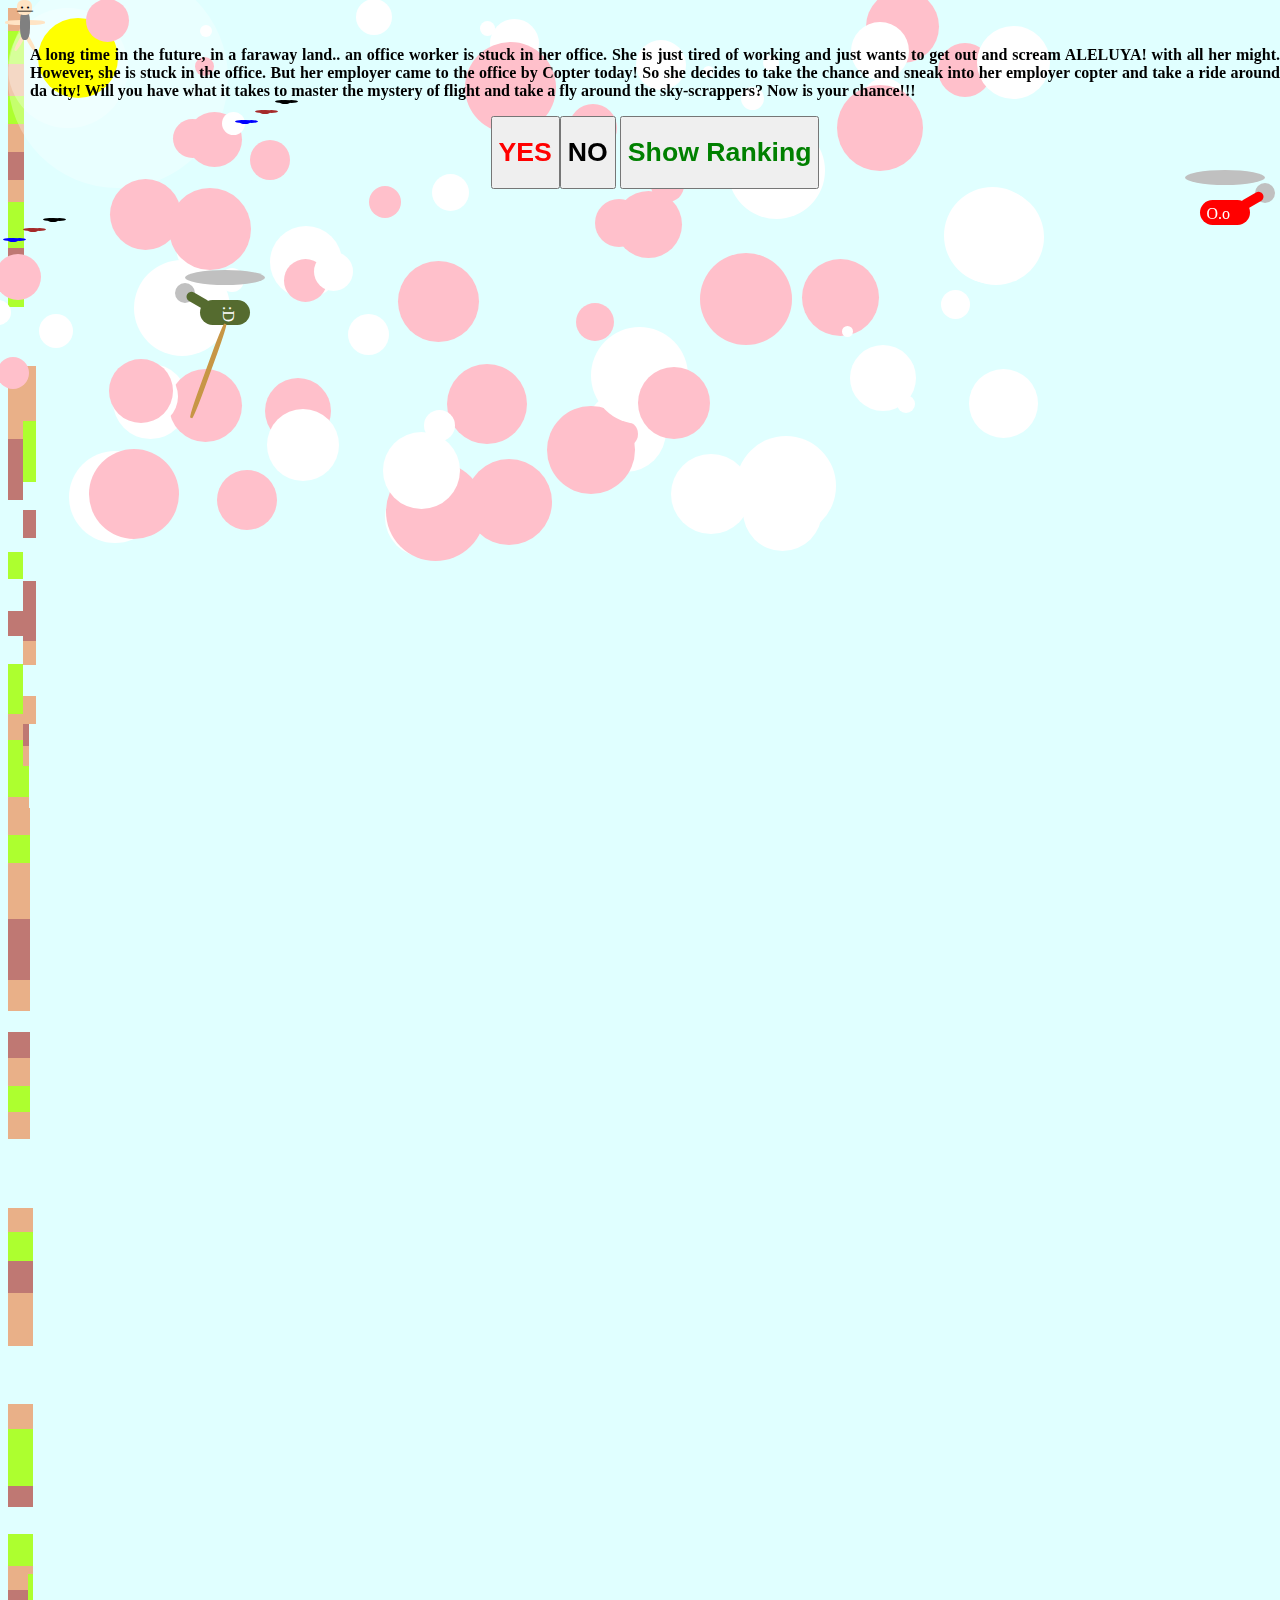
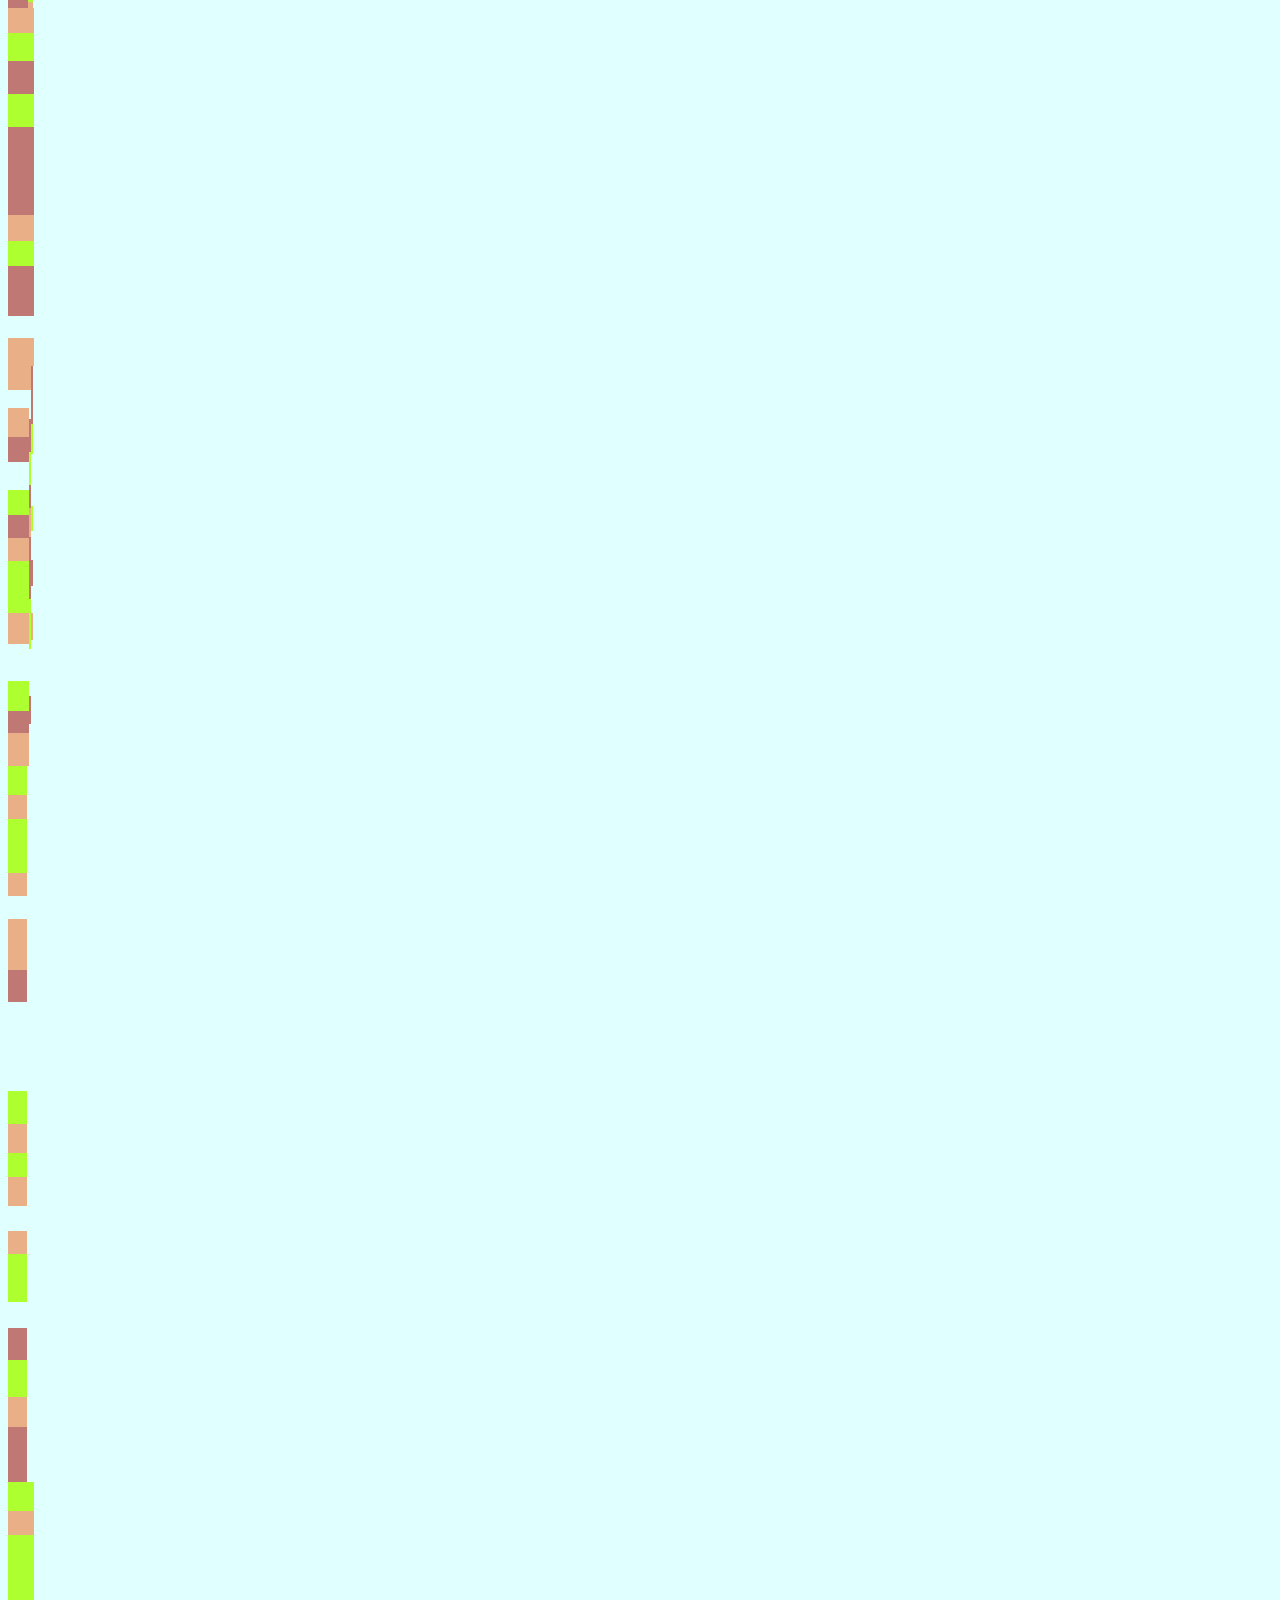
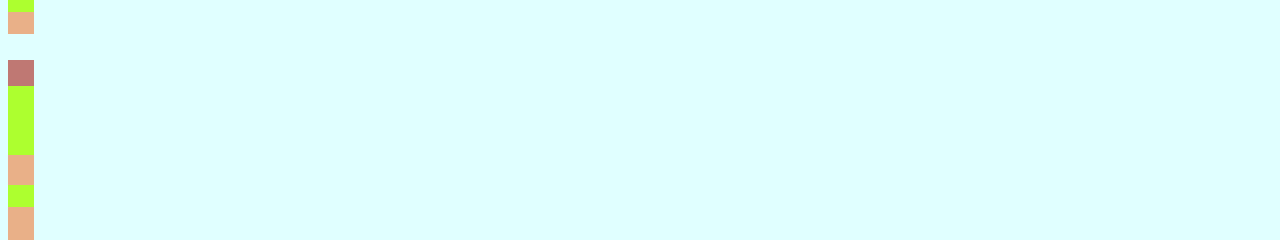
==== commit 198124d4: "Merge origin/master" ====
--- a/public_html/index.html
+++ b/public_html/index.html
@@ -197,7 +197,7 @@
          "<br> human x: " + human.x + "<br> human y: " + human.y + "<br> human heigth: " + human.height + "<br> human width " + human.width +
          "<br> bloc 6 y " + bc6.y + "<br> corda*sin(ang corda):"+ Math.round(corda.height*Math.sin(Math.PI*corda.angle/180) ) + 
           "<br> angle corda: " + corda.angle ;
-	document.getElementById("score").innerHTML = "<h3><b>Distance <b style='color:brown'>"+Math.round(sco/10)/100 +" </b></b>km  - clerks resqued </b><b style='color:brown'>"+rescats+"</b></h3>";
+	document.getElementById("score").innerHTML = "<h3 style='color:white;text-shadow:1px 1px 4px blue;' ><b>Distance <b style='color:brown;'>"+Math.round(sco/10)/100 +" </b></b>km  - Clerks resqued </b><b style='color:brown'>"+rescats+"</b></h3>";
 	if(mou) sco +=1;
 	
         if( (sco % 400) ===0) {enemic1.x=1200; enemic1.vx=-10; enemic1.y=Math.random()*bc1.y    ;}
@@ -240,7 +240,7 @@
 }
 
 function showranking() {
-    window.location.href = "http://localhost/getusers.php";
+    window.location.href = "php/getusers.php";
 }
 
 </script>
@@ -317,7 +317,7 @@
 <br>
 <br>
 <div id="formsendsc"> <h2><i>Send score to da server, sist! </i></h2>
-    <form action="http://localhost/sendscore.php" >
+    <form action="php/sendscore.php" >
         <input placeholder="your name" name="user" id="user"> 
         <input placeholder="email" name="email" id="email">
         <p>Comments for the creators Jordi and Romà:</p>
@@ -327,12 +327,18 @@
         <input placeholder="distance" name="distance" id="distance" style="visibility:hidden" > 
         <input placeholder="clerks" name="clerks" id="clerks" style="visibility:hidden">
     </form>
+    <button id="botogameov"  onclick="restart()"><h2><b>Skip and restart</b></h2></button>
 </div>
 
 <div id="gameover"> 
+    <center>
     <h2><b>GAME OVER</b></h2>
-    <center><button id="botogameov"  onclick="restart()"><h2><b>restart</b></h2></button></center>
+    </center>
 </div> 
 
+<audio autoplay loop  id="playAudio">
+    <source src="audio/rainbowmeadows.mp3" type="audio/mp3">
+</audio>
+<!-- galeria de sons a https://downloads.khinsider.com/game-soundtracks/album/fire-emblem-fates-->
 </body>
 </html> 
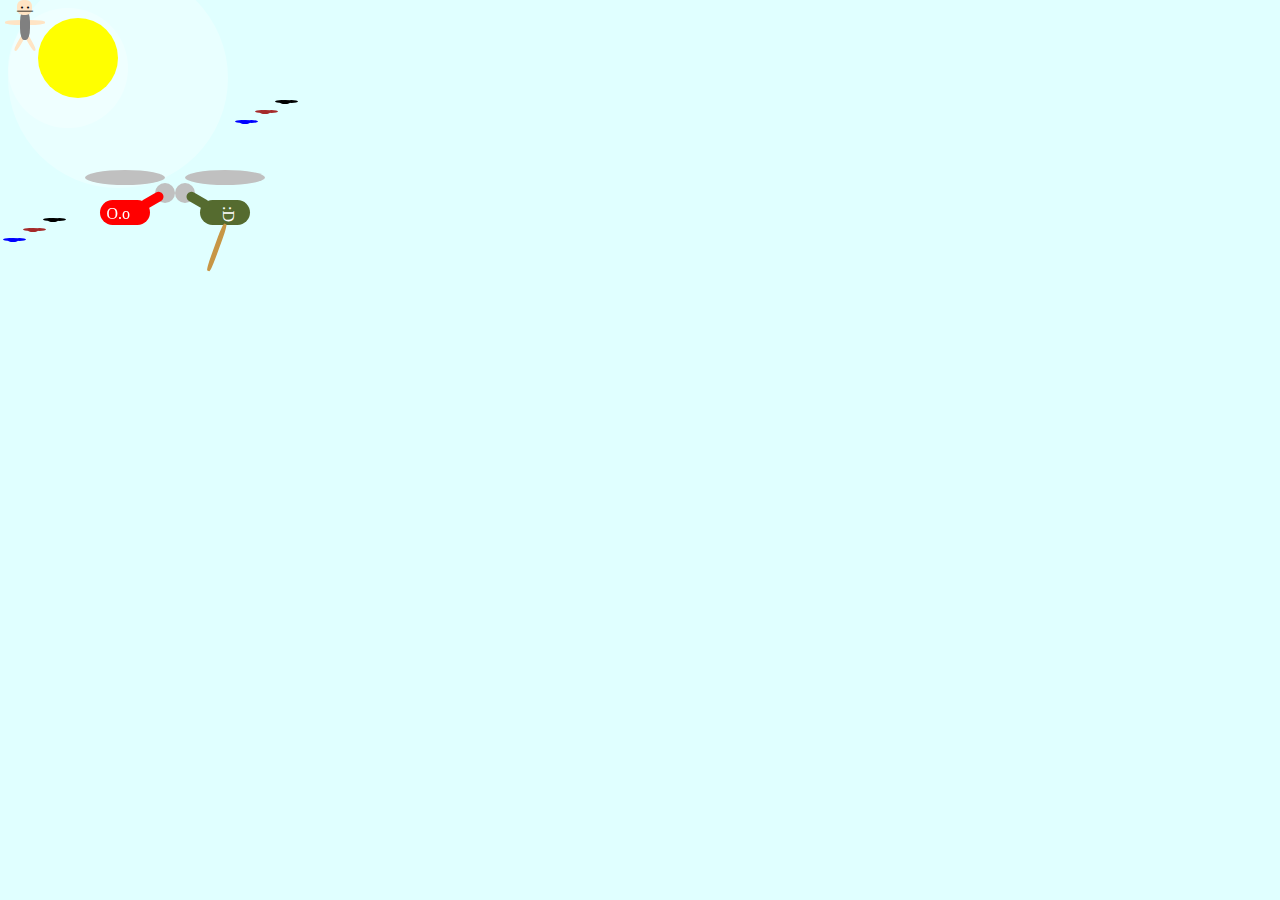
==== commit fe09b53e: "Merge origin/master" ====
--- a/public_html/index.html
+++ b/public_html/index.html
@@ -55,7 +55,7 @@
 <script src="js/class/rectvol.js"></script>
 <script src="js/class/person.js"></script>
 <script src="js/class/edifici.js"></script>
-<script src="js/class/heli.js"></script>
+<script src="js/class/helicop.js"></script>
 <script src="js/class/corda.js"></script>
 
 <script src="js/function/randbolet2.js"></script>
@@ -71,7 +71,11 @@
 
 /*helicopter position, speed & rope*/
 //                  left,top,width,height,vx,vy,ax,ay,name
-heli = new helicop(200, 300, 50, 25, 0, 0, 0, 0.2, "helicop");
+heli = new helicop();
+heli.x = 200; heli.y = 300; heli.width = 50; heli.height= 25; heli.vx = 0;
+heli.vy = 0; heli.ax = 0; heli.ay = 0.2; heli.name="helicop";
+
+
 corda = new rope(23, 23, 5, 100, 0, 0, 0, 0, "corda");
 enemic1 = new helicop(1200, 200, 50, 25, -10, 0, 0, 0, "enemic1");
 
@@ -82,7 +86,9 @@
 bc4 = new edifici(800, 400+Math.random()*100, 100, 400, -5, 0, 0, 0, "bloc4");
 bc5 = new edifici(1000, 400+Math.random()*100, 100, 400, -5, 0, 0, 0, "bloc5");
 bc6 = new edifici(1200, 400+Math.random()*100, 100, 400, -5, 0, 0, 0, "bloc6");
+
 var bloc = [bc1,bc2,bc3,bc4,bc5,bc6];
+
 
 human = new person(bc6.x, bc6.y-47,10, 65, 0, 0, 0, 0, "human1");
 
@@ -128,6 +134,7 @@
 }
 
 function carrega() {
+
 	//document.getElementById("aux2").innerHTML="carregant...";
         draw();
 	//document.getElementById("aux2").innerHTML="hola2 " + corda.angle;
@@ -144,7 +151,7 @@
     document.getElementById("score").innerHTML="<p align='justify'><b>A long time in the future, in a faraway land.. an office worker is stuck in her office. She is just tired of working and just wants to get out" +
             " and scream ALELUYA! with all her might. However, she is stuck in the office. But her employer came to the office by Copter today! So she decides to take the chance and sneak into her" +
             " employer copter and take a ride around da city! Will you have what it takes to master the mystery of flight and take a fly around the sky-scrappers? Now is your chance!!!<b> <br> "+
-            "</p><center><button onclick='mou=true;requestAnimationFrame(move)'><h1><b style='color:red'>YES</b></h1></button>"+
+            "</p><center><button onclick='playsong();mou=true;requestAnimationFrame(move)'><h1><b style='color:red'>YES</b></h1></button>"+
             "<button onclick='caratrista()'><h1><b>NO<b></h1></button>  <button style='color:green' onclick='showranking()'><h1><b>Show Ranking<b></h1></button></center>"; 
 }
 
@@ -242,6 +249,18 @@
 function showranking() {
     window.location.href = "php/getusers.php";
 }
+function playsong() {
+    var rand = Math.round(Math.random());
+    //canço de fons
+    var song = 'yoshiflowerisland.mp3';
+    if(rand===1)  song='rainbowmeadows.mp3';
+    song = "audio/"+song;
+    document.getElementById("aux3").innerHTML = rand + " " + song;
+    document.getElementById("aux3").visibility ="visible";
+    var cançofons = new Audio(song);
+    cançofons.loop = true;
+    cançofons.play();
+}
 
 </script>
 <div class="solbunch">
@@ -336,9 +355,10 @@
     </center>
 </div> 
 
-<audio autoplay loop  id="playAudio">
-    <source src="audio/rainbowmeadows.mp3" type="audio/mp3">
-</audio>
+
 <!-- galeria de sons a https://downloads.khinsider.com/game-soundtracks/album/fire-emblem-fates-->
 </body>
 </html> 
+
+
+
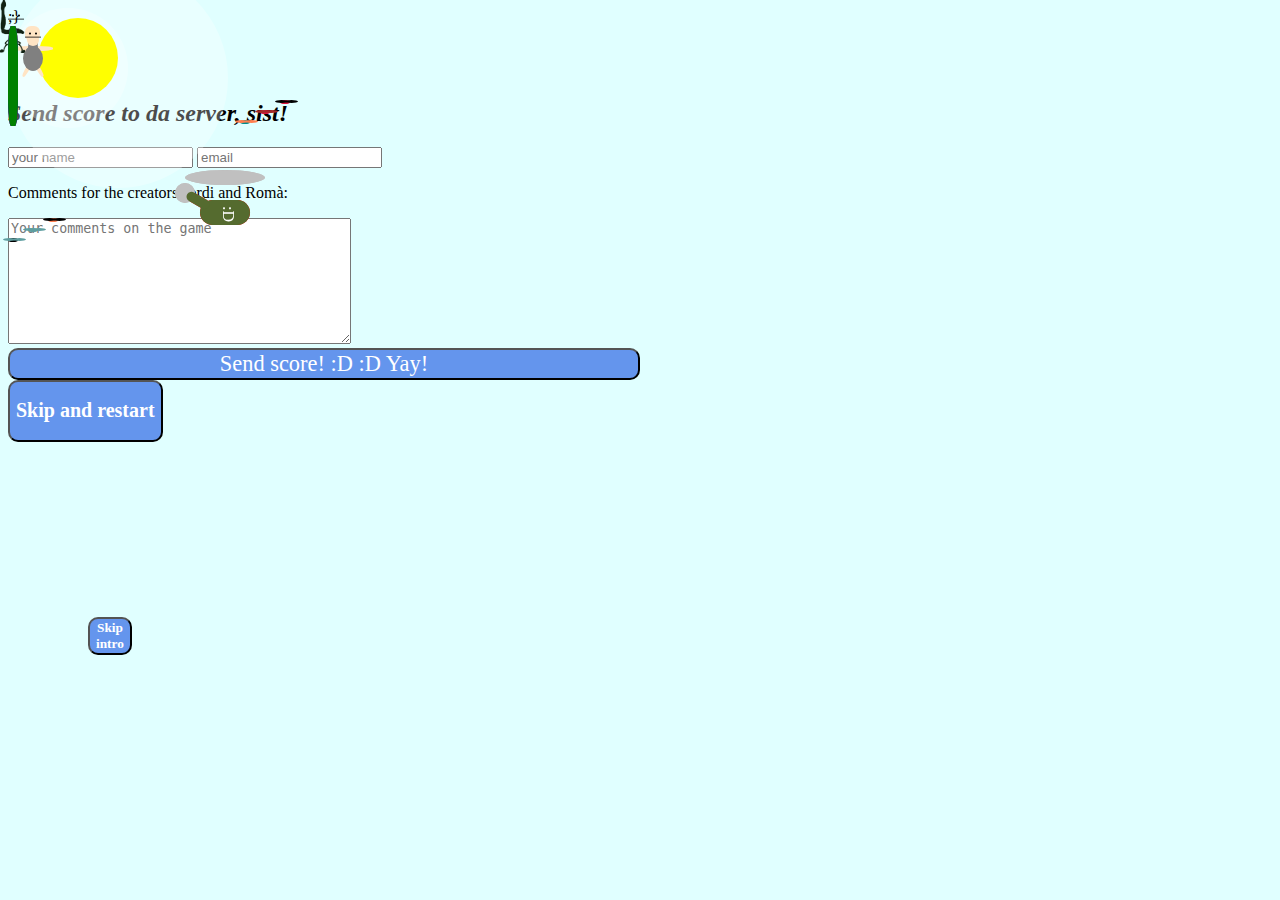
==== commit b0105799: "Merge origin/master" ====
--- a/public_html/index.html
+++ b/public_html/index.html
@@ -1,364 +1,19 @@
 <!DOCTYPE html>
-<html  onclick="volare('helicop')" onkeydown="volare('helicop')">
-<head>
-<title>JoriCop</title>
-<meta name="viewport" content="width=device-width, initial-scale=1.0, maximum-scale=1.0, user-scalable=0">
-<meta charset="UTF-8">
-<meta http-equiv="Content-type" content="text/html; charset=UTF-8">
-
-<link rel="stylesheet" href="style/human.css">
-<link rel="stylesheet" href="style/heli.css">
-<link rel="stylesheet" href="style/corda.css">
-<link rel="stylesheet" href="style/buildings.css">
-<link rel="stylesheet" href="style/bird.css">
-<link rel="stylesheet" href="style/cel.css">
-<link rel="stylesheet" href="style/button.css">
-
-<style>
-
-/* per fer animacions mirar-se be al funció requestAnimationFrame() en comptes
-d'usar setTimeout() */
-
-#formsendsc {
-    position:absolute;
-    visibility:hidden;
-}
-body{
-    background-color:LightCyan;
-    touch-action: manipulation;
-}
-html {
-    touch-action: manipulation;
-}
-#gameover{
-    position:absolute;
-    left:30%;
-    top:30%;
-    visibility:hidden;
-    color:red;
-}
-#score{
-    top:30px;
-    left:30px;
-    position:absolute;
-}
-#controls{
-    position:absolute;
-    visibility:hidden;
-}
-
-</style>
-</head>
-<body onload="carrega();">
-
-<script src="js/class/rect.js"></script>
-<script src="js/class/rectvol.js"></script>
-<script src="js/class/person.js"></script>
-<script src="js/class/edifici.js"></script>
-<script src="js/class/helicop.js"></script>
-<script src="js/class/corda.js"></script>
-
-<script src="js/function/randbolet2.js"></script>
-<script src="js/function/underscore.js"></script>
-<script src="js/function/movement.js"></script>
-<script src="js/function/xocs.js"></script>
-<script>
-
-var rescats = 0;
-var rescatat = false;
-let request; //aquesta variable serveix per fer les animacions
-var xocat = false;
-
-/*helicopter position, speed & rope*/
-//                  left,top,width,height,vx,vy,ax,ay,name
-heli = new helicop();
-heli.x = 200; heli.y = 300; heli.width = 50; heli.height= 25; heli.vx = 0;
-heli.vy = 0; heli.ax = 0; heli.ay = 0.2; heli.name="helicop";
-
-
-corda = new rope(23, 23, 5, 100, 0, 0, 0, 0, "corda");
-enemic1 = new helicop(1200, 200, 50, 25, -10, 0, 0, 0, "enemic1");
-
-/*bloc position & speed*/
-bc1 = new edifici(200, heli.y+30, 100, 400, -5, 0, 0, 0, "bloc1");
-bc2 = new edifici(400, 400+Math.random()*100, 100, 400, -5, 0, 0, 0, "bloc2");
-bc3 = new edifici(600, 400+Math.random()*100, 100, 400, -5, 0, 0, 0, "bloc3");
-bc4 = new edifici(800, 400+Math.random()*100, 100, 400, -5, 0, 0, 0, "bloc4");
-bc5 = new edifici(1000, 400+Math.random()*100, 100, 400, -5, 0, 0, 0, "bloc5");
-bc6 = new edifici(1200, 400+Math.random()*100, 100, 400, -5, 0, 0, 0, "bloc6");
-
-var bloc = [bc1,bc2,bc3,bc4,bc5,bc6];
-
-
-human = new person(bc6.x, bc6.y-47,10, 65, 0, 0, 0, 0, "human1");
-
-var mou = false;
-var sco = 0;
-
-function restart() {
-    if(xocat) {
-	//reinicialitzant les coordenades de l'helicopter i els blocs:
-	bc1.x=200; bc1.y= 200+Math.random()*300;
-	bc2.x=400; bc2.y= 200+Math.random()*300;
-	bc3.x=600; bc3.y= 200+Math.random()*300;
-	bc4.x=800; bc4.y= 200+Math.random()*300;
-	bc5.x=1000; bc5.y= 200+Math.random()*300;
-	bc6.x=1200; bc6.y= 200+Math.random()*300;
-        
-        //reinicialitzant les coordenadees i velocitat del jjjjjjoricopter
-	heli.x = 200; heli.y=bc1.y - 30; heli.vx=0; heli.vy=0;
-	//inicilitzant enemic1
-        enemic1.x = 1200; enemic1.y=Math.random()*400; enemic1.vx=-10; enemic1.vy=0;
-	
-        corda.angle = 0;
-	mou=false;
-	sco=0;
-        rescats=0;
-	document.getElementById("gameover").style.visibility="hidden"; //amaga el botó restart
-        
-        //erase submit form:
-        document.getElementById("formsendsc").style.visibility="hidden";
-        document.getElementById("user").value="";
-        document.getElementById("email").value="";
-        document.getElementById("comment").value="";
-        document.getElementById("distance").value=0;
-        document.getElementById("clerks").value=0;
-
-        bloc.forEach(element => element.setColour("gray"));
-
-        xocat = false;
-        heli.setCara(":O");
-        mou = true;
-	requestAnimationFrame(move);
-    }
-}
-
-function carrega() {
-
-	//document.getElementById("aux2").innerHTML="carregant...";
-        draw();
-	//document.getElementById("aux2").innerHTML="hola2 " + corda.angle;
-        heli.setCara(":D");
-        randbolet2(id="fons_de_pant",colors=["white","pink"],boles=80,spready=500,spreadx=1000,minballr=10,maxballr=100);
-        bloc.forEach(element => element.createWindows());
-        
-        intro();
-}
-
-
-
-function intro() {
-    document.getElementById("score").innerHTML="<p align='justify'><b>A long time in the future, in a faraway land.. an office worker is stuck in her office. She is just tired of working and just wants to get out" +
-            " and scream ALELUYA! with all her might. However, she is stuck in the office. But her employer came to the office by Copter today! So she decides to take the chance and sneak into her" +
-            " employer copter and take a ride around da city! Will you have what it takes to master the mystery of flight and take a fly around the sky-scrappers? Now is your chance!!!<b> <br> "+
-            "</p><center><button onclick='playsong();mou=true;requestAnimationFrame(move)'><h1><b style='color:red'>YES</b></h1></button>"+
-            "<button onclick='caratrista()'><h1><b>NO<b></h1></button>  <button style='color:green' onclick='showranking()'><h1><b>Show Ranking<b></h1></button></center>"; 
-}
-
-function move() {
-	//check hit:
-	if( checkxoc(heli,bc1) || checkxoc(heli,bc2) || checkxoc(heli,bc3) || checkxoc(heli,bc4) || checkxoc(heli,bc5) || checkxoc(heli,bc6) || 
-            checkxoc(heli,enemic1)  )  {
-            gameover();
-            return;
-	}
-        
-        //check resque:
-        if( !rescatat && ( checkxoc(heli,human)   ||  
-            xocrotatedrect( [heli.x+corda.x - corda.height*Math.sin(Math.PI*corda.angle/180), heli.y+heli.height+corda.y+Math.cos(Math.PI*corda.angle/180)*corda.height],
-                            [heli.x+corda.x,  heli.y+heli.height+corda.y],
-                            [heli.x+corda.x - corda.height*Math.sin(Math.PI*corda.angle/180) + corda.width*Math.cos(Math.PI*corda.angle/180), heli.y+heli.height+corda.y+Math.cos(Math.PI*corda.angle/180)*corda.height + corda.width*Math.sin(Math.PI*corda.angle/180)],
-                            [heli.x+corda.x + corda.width*Math.cos(Math.PI*corda.angle/180),  heli.y+heli.height+corda.y + corda.width*Math.sin(Math.PI*corda.angle/180)],
-                            human)
-            )) {
-            rescats += 1;
-            rescatat = true;
-            document.getElementById("human1").style.visibility = "hidden";
-        }
-        //si no rescata a un clerck posa cara de sorpresa:
-        if(human.x + human.width < heli.x) {
-            human.setCara(":o");
-        } else {
-            human.setCara(":)");
-        }
-        
-	//move
-        if(mou) {
-            heli.move();
-            enemic1.move();
-            bloc.forEach(movebloc);
-            movehuman(human);
-            corda.move();
-	}
-	
-	/*draw helicop and bloc*/
-	draw();
-	
-	/*texts auxiliars*/
-	document.getElementById("aux2").innerHTML = "windown inner width: "+ window.innerWidth + " window.innerHeight: "+window.innerHeight ;
-	document.getElementById("aux1").innerHTML="heli vy:" +Math.round(heli.vy) + "<br> heli y:" + Math.round(heli.y) +
-                 "<br> heli height: " +Math.round(heli.height) + "<br> heli x: " + heli.x +
-	 "<br>bloc vx:" +Math.round(bc1.vx) + "<br>pos x bloc:" +Math.round(bc1.x) +
-	"<br> bloc vy: " +Math.round(bc1.vy) + "<br> bloc y: " + Math.round(bc1.y) + "<br> enemic1 y: " + Math.round(enemic1.y) +
-        "<br> enemic1 x: " + Math.round(enemic1.x) + "<br> request: " + request +
-         "<br> human x: " + human.x + "<br> human y: " + human.y + "<br> human heigth: " + human.height + "<br> human width " + human.width +
-         "<br> bloc 6 y " + bc6.y + "<br> corda*sin(ang corda):"+ Math.round(corda.height*Math.sin(Math.PI*corda.angle/180) ) + 
-          "<br> angle corda: " + corda.angle ;
-	document.getElementById("score").innerHTML = "<h3 style='color:white;text-shadow:1px 1px 4px blue;' ><b>Distance <b style='color:brown;'>"+Math.round(sco/10)/100 +" </b></b>km  - Clerks resqued </b><b style='color:brown'>"+rescats+"</b></h3>";
-	if(mou) sco +=1;
-	
-        if( (sco % 400) ===0) {enemic1.x=1200; enemic1.vx=-10; enemic1.y=Math.random()*bc1.y    ;}
-        
-	if(sco > 1000) {
-            bloc.forEach(element => element.setColour("DarkSlateBlue"));
-            if(sco > 2000) {
-                bloc.forEach(element => element.setColour("darkgreen"));
-            }
-	}
-        
-        if(heli.y > enemic1.y) {
-            enemic1.vy = 3
-        } else {
-            enemic1.vy=-3
-        }
-	
-	//repeat
-	request = requestAnimationFrame(move); 
-}
-
-function draw() {
-    heli.draw();
-    enemic1.draw();
-    human.draw();
-    corda.draw();
-    
-    bloc.forEach(element => element.draw()); //wow què és això? de:Romà
-}
-
-function gameover() {
-    xocat = true;
-    document.getElementById("formsendsc").style.visibility="visible";
-    document.getElementById("gameover").style.visibility="visible";
-    heli.setCara(":X");
-    document.getElementById("distance").value=Math.round(sco/10)/100;
-    document.getElementById("clerks").value=rescats;
-    
-    window.getSelection().removeAllRanges();
-}
-
-function showranking() {
-    window.location.href = "php/getusers.php";
-}
-function playsong() {
-    var rand = Math.round(Math.random());
-    //canço de fons
-    var song = 'yoshiflowerisland.mp3';
-    if(rand===1)  song='rainbowmeadows.mp3';
-    song = "audio/"+song;
-    document.getElementById("aux3").innerHTML = rand + " " + song;
-    document.getElementById("aux3").visibility ="visible";
-    var cançofons = new Audio(song);
-    cançofons.loop = true;
-    cançofons.play();
-}
-
-</script>
-<div class="solbunch">
-<div class="aura1"></div>
-<div class="aura2"></div>
-<div class="sol"> </div>
-</div>
-    
-<div id="fons_de_pant"></div>
-
-<div class="flock">
-    <div class="bird"  style="background-color:black;top:210px;left:40px">
-        <div class="wing wing1"  style="left:-5px;"></div>
-        <div class="wing wing2"  style="left:5px;"></div>
-    </div>
-    <div class="bird" id="bird2" style="background-color:brown;top:220px;left:20px;">
-       <div class="wing wing1"  style="background-color:brown;left:-5px;"></div>
-       <div class="wing wing2"  style="background-color:brown;left:5px;"></div>
-    </div>
-    <div class="bird"  style="background-color:blue;top:230px;">
-        <div class="wing wing1"  style="background-color:blue;left:-5px;"></div>
-        <div class="wing wing2"  style="background-color:blue;left:5px;"></div>
-    </div>
-</div>
-
-<div class="flock" style="top:-110px;left:240px">
-    <div class="bird"  style="background-color:black;top:210px;left:40px">
-        <div class="wing wing1"  style="left:-5px;"></div>
-        <div class="wing wing2"  style="left:5px;"></div>
-    </div>
-    <div class="bird" id="bird2" style="background-color:brown;top:220px;left:20px;">
-       <div class="wing wing1"  style="background-color:brown;left:-5px;"></div>
-       <div class="wing wing2"  style="background-color:brown;left:5px;"></div>
-   </div>
-   <div class="bird"  style="background-color:blue;top:230px;">
-       <div class="wing wing1"  style="background-color:blue;left:-5px;"></div>
-       <div class="wing wing2"  style="background-color:blue;left:5px;"></div>
-   </div>
-</div>
-
-<div class="terra" id="bloc1"></div>
-<div class="terra" id="bloc2"></div>
-<div class="terra" id="bloc3"></div>
-<div class="terra" id="bloc4"></div>
-<div class="terra" id="bloc5"></div>
-<div class="terra" id="bloc6"></div>
-
-<div id="enemic1" class="heli" style="left:100px;background-color:red;transform: rotateY(180deg);" >
-    <div class="helix1"></div>
-    <div class="helix2"></div>
-    <div class="cuah" style="background-color:red;"></div>
-    <div class="cara2">o.O</div>
-</div>
-
-<div id="human1"><span class="leg1"></span><span class="leg2"></span><span class="arms"></span><span class="body"></span><span class="head"><span class="cara3" id="cara_huma">:|</span></span></div>
-
-<div id="helicop" class="heli">
-    <div class="helix1"></div>
-    <div class="helix2"></div>
-    <div class="cuah"></div>
-    <div class="cara" id="cara">:D</div>   
-    <div id="corda"> </div>
-</div>
-
-<div id="score"></div>
-
-<div id="controls">
-    <p id="aux1"></p>
-    <p id="aux2"></p>
-    <p id="aux3"></p>
-</div>
-<br>
-<br>
-<br>
-<div id="formsendsc"> <h2><i>Send score to da server, sist! </i></h2>
-    <form action="php/sendscore.php" >
-        <input placeholder="your name" name="user" id="user"> 
-        <input placeholder="email" name="email" id="email">
-        <p>Comments for the creators Jordi and Romà:</p>
-        <textarea id="comment" placeholder="Your comments on the game" name="comentaris" rows="8" cols="40"></textarea>
-        <br>
-        <input class ="submitbut" type="submit" value="Send score! :D :D Yay!"> 
-        <input placeholder="distance" name="distance" id="distance" style="visibility:hidden" > 
-        <input placeholder="clerks" name="clerks" id="clerks" style="visibility:hidden">
-    </form>
-    <button id="botogameov"  onclick="restart()"><h2><b>Skip and restart</b></h2></button>
-</div>
-
-<div id="gameover"> 
-    <center>
-    <h2><b>GAME OVER</b></h2>
-    </center>
-</div> 
-
-
-<!-- galeria de sons a https://downloads.khinsider.com/game-soundtracks/album/fire-emblem-fates-->
-</body>
-</html> 
-
-
-
+<!--
+To change this license header, choose License Headers in Project Properties.
+To change this template file, choose Tools | Templates
+and open the template in the editor.
+-->
+<html>
+    <head>
+        <title>Helicokopter</title>
+        <meta charset="UTF-8">
+        <meta name="viewport" content="width=device-width, initial-scale=1.0">
+        <link rel="stylesheet" href="style/container.css">
+    </head>
+    <body style="margin:0px;padding:0px;overflow:hidden">
+        <div id="container" style="position:fixed;overflow:hidden;height:100%;width:100%;border:none;">
+            <iframe src="main.html" scrolling="no" frameborder="0" height="100%" width="100%"></iframe>
+        </div>  
+    </body>
+</html>